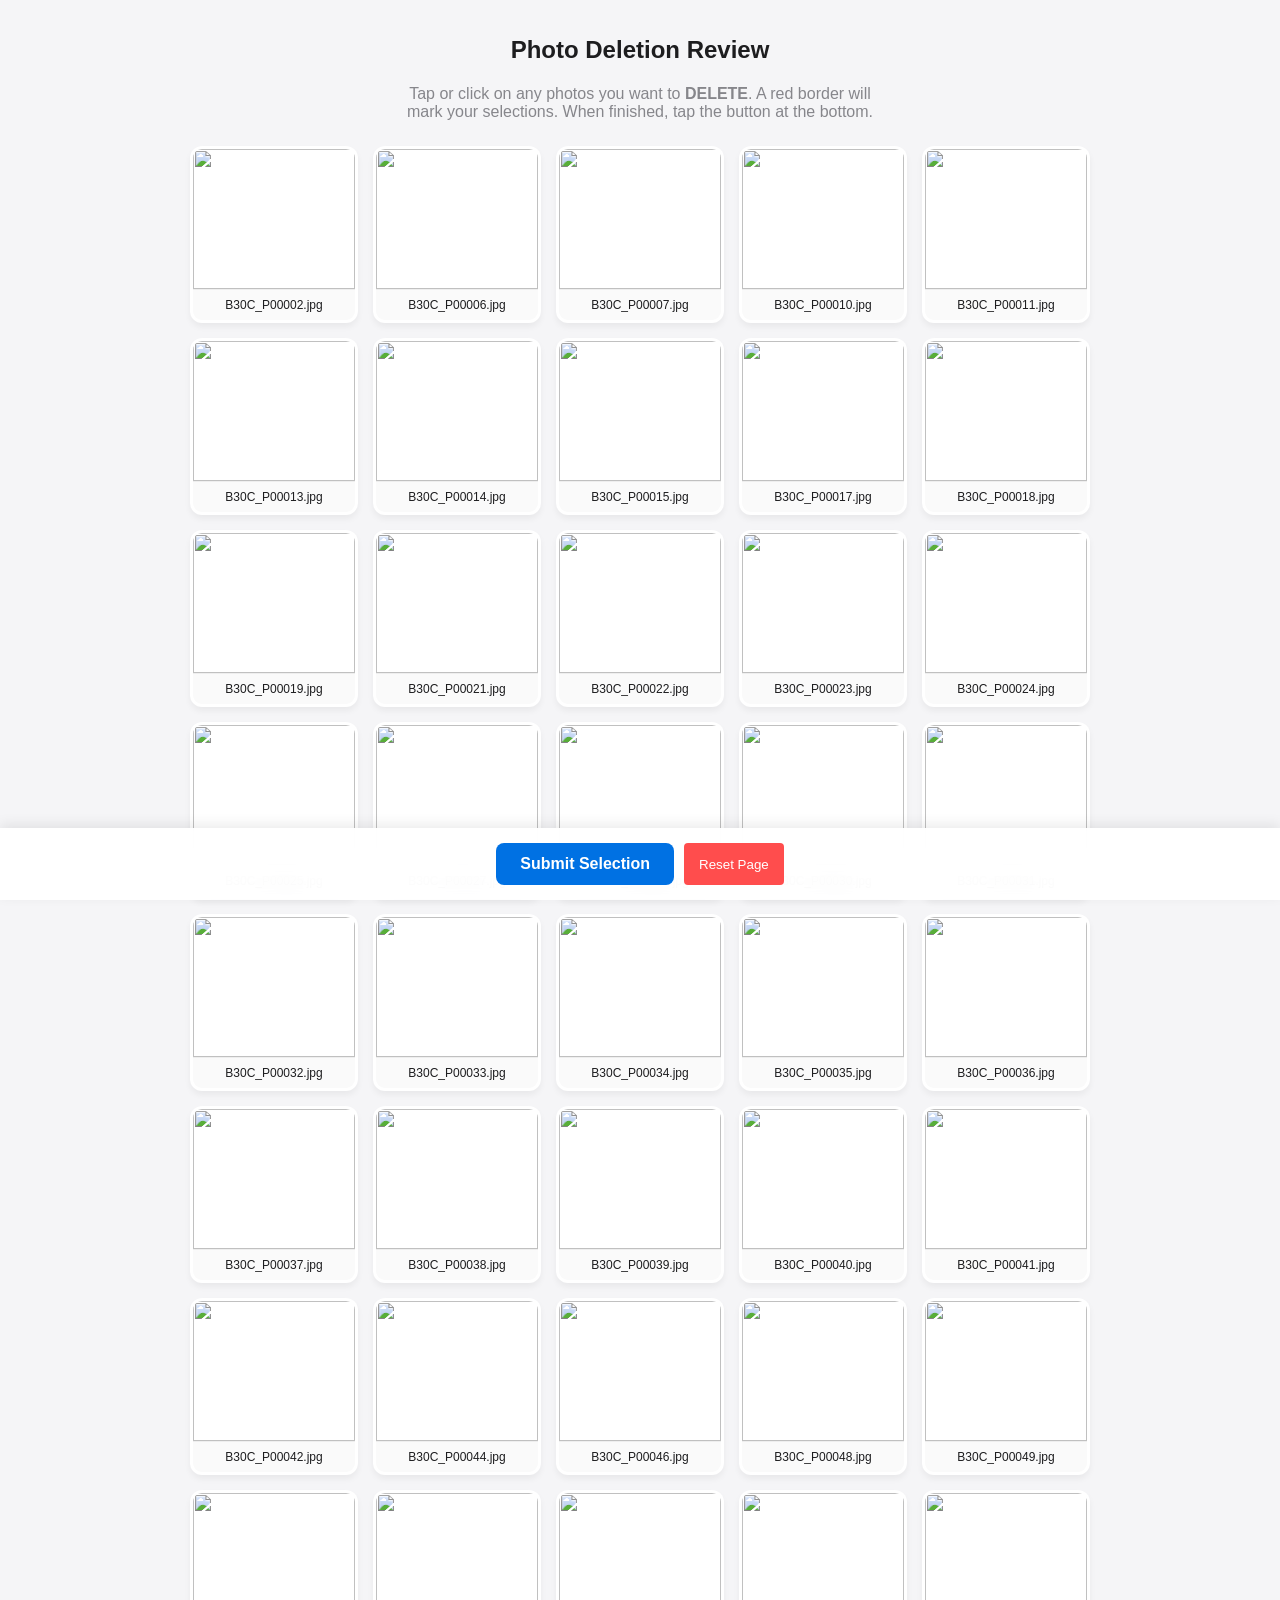
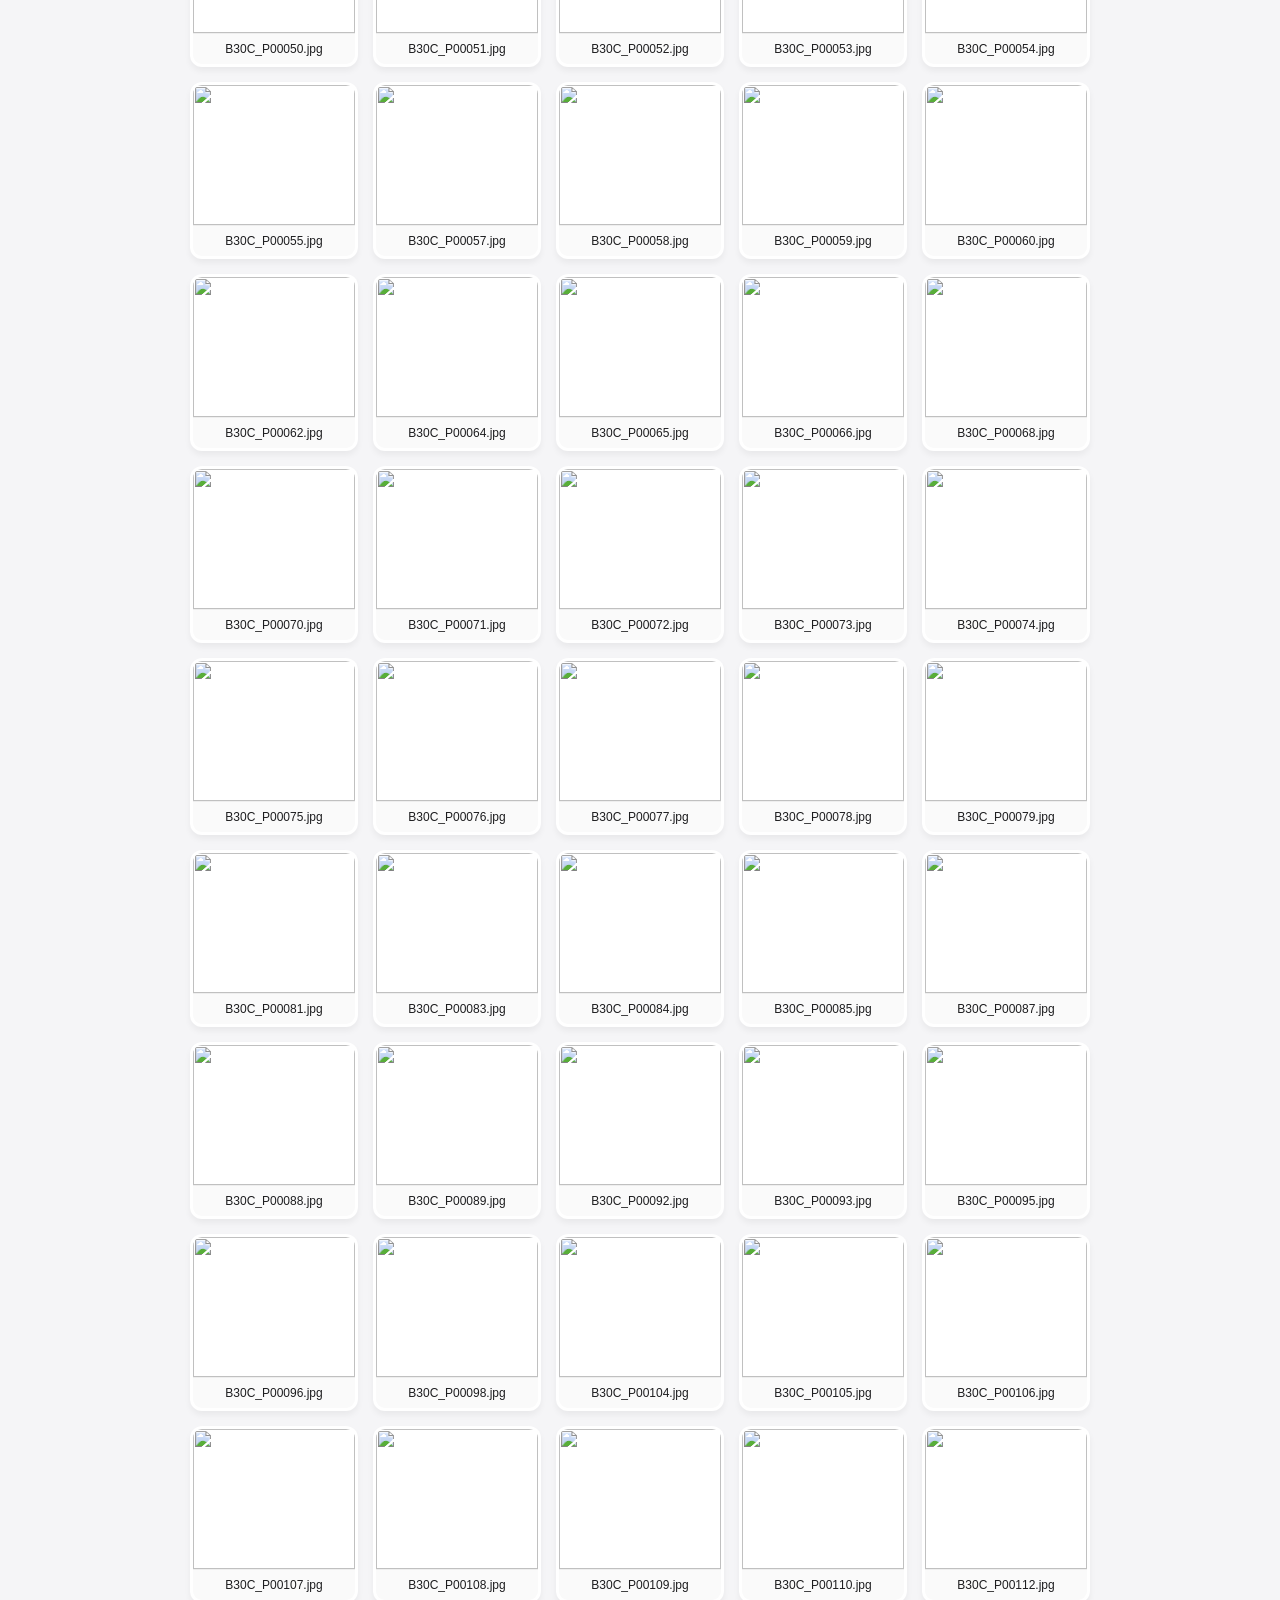
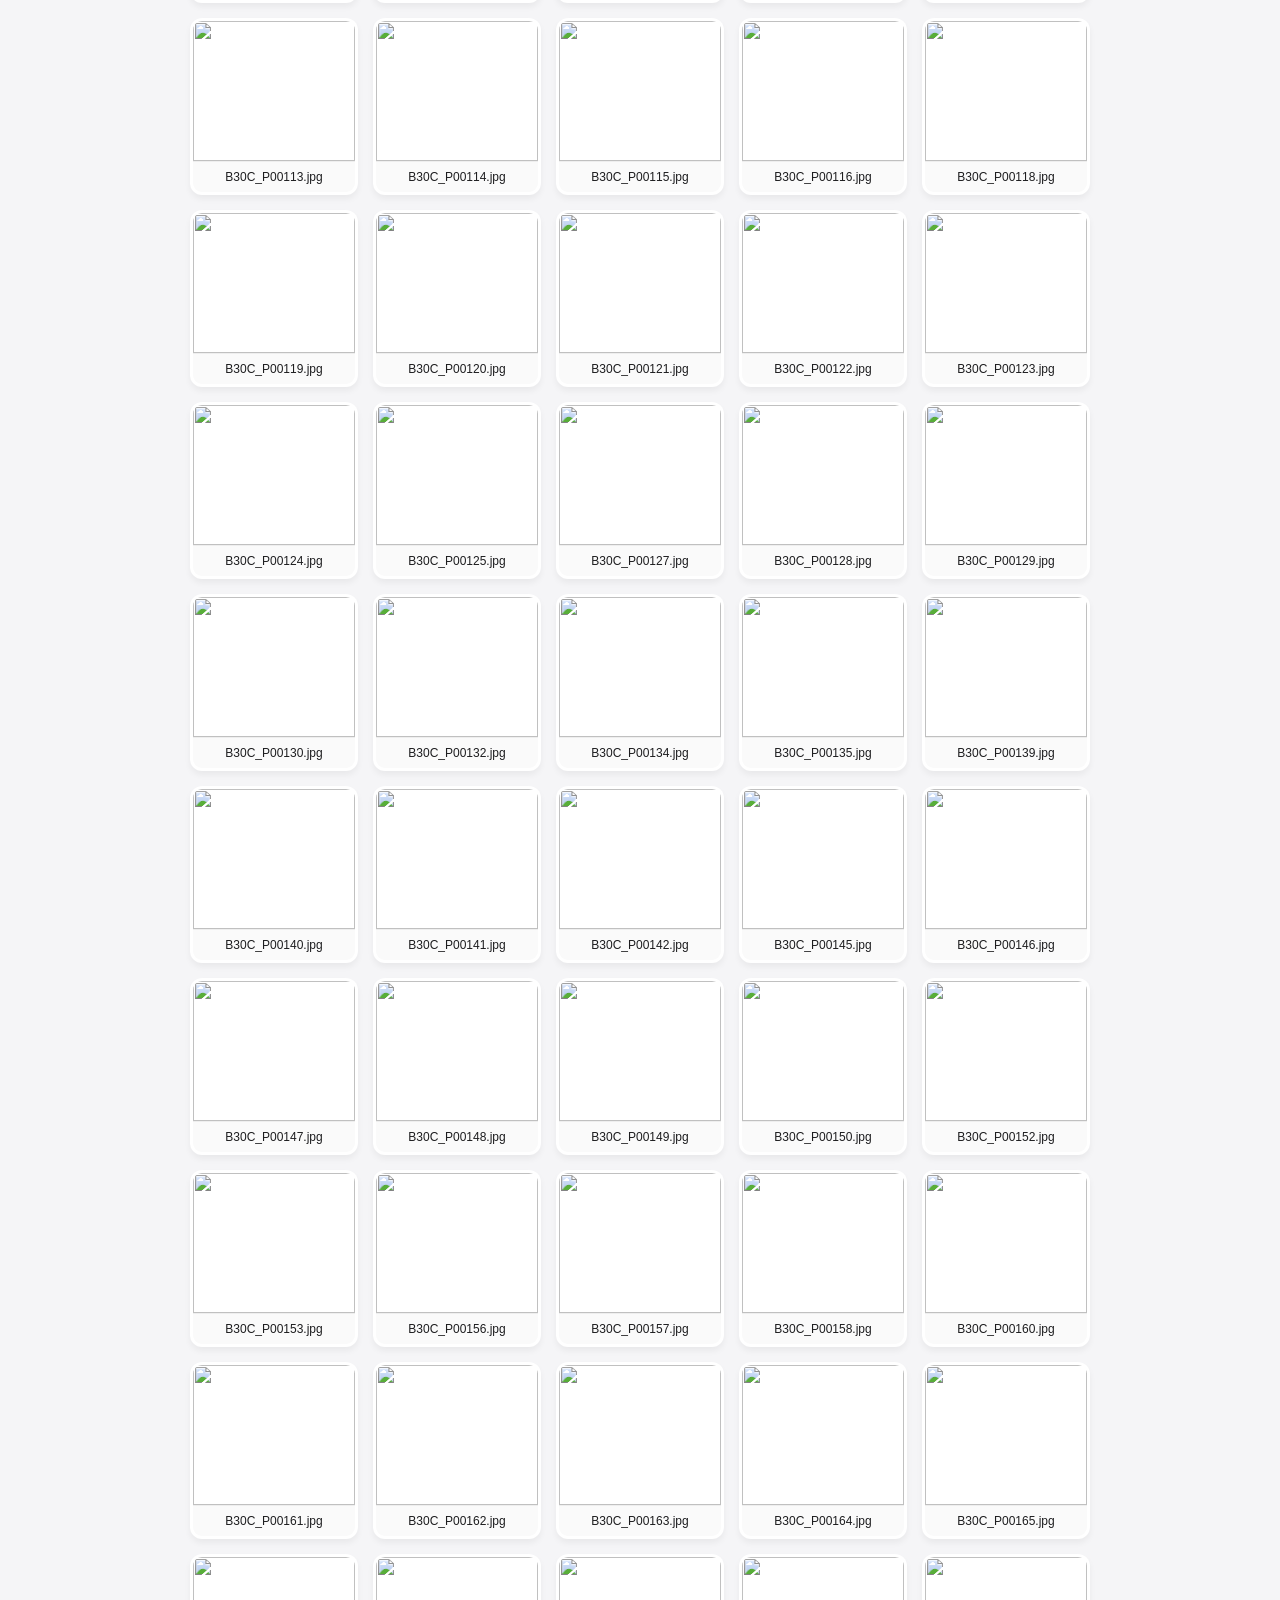
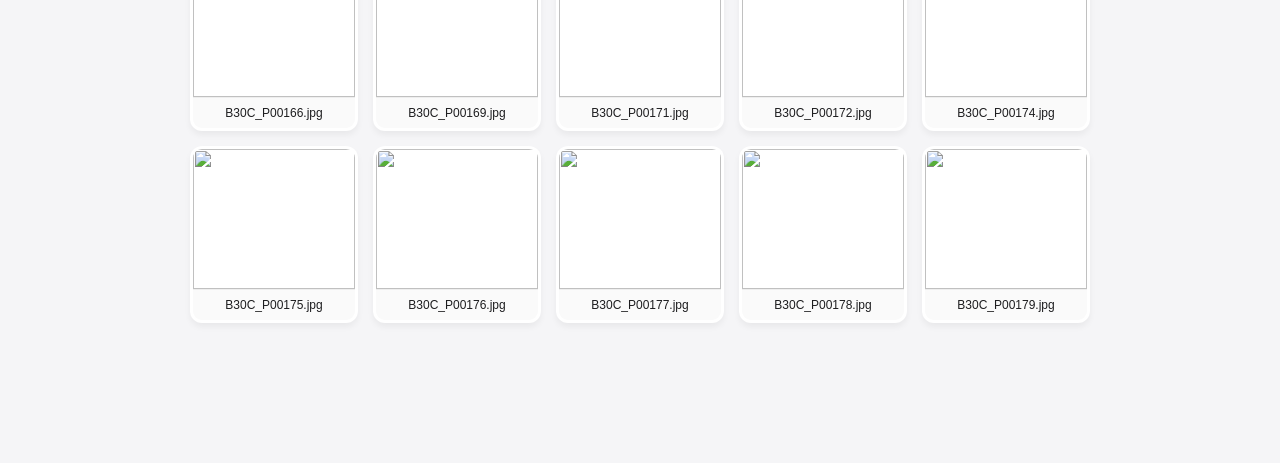
==== index.html @ 20ce15c8 "1" ====
<!DOCTYPE html>
<html lang="en">
<head>
    <meta charset="UTF-8">
    <meta name="viewport" content="width=device-width, initial-scale=1.0">
    <title>Photo Selection Tool</title>
    <link rel="stylesheet" href="style.css" />
    
</head>
<body>

    <h1>Photo Deletion Review</h1>
    <p class="instructions">Tap or click on any photos you want to <strong>DELETE</strong>. A red border will mark your selections. When finished, tap the button at the bottom.</p>

    <div class="grid" id="photoGrid"></div>

    <div class="footer-bar">
       <!--
        <button class="btn" onclick="generateList()">Done! Get My List</button>
        <button class="btn"  onclick="sendListToEmail()"> Submit Selection</button>
    

<form action="https://web3forms.com" method="POST" id="photoForm" onsubmit="prepareAndMarkDeleted()">
    1. Paste your exact Web3Forms Access Key below 
  <input type="hidden" name="access_key" value="3dda0e4c-6471-46d2-81b4-37a9fc909736">
  <input type="hidden" name="subject" value="📸 New Photo Selection Received!">  
   ⚠️ REPLACE THIS VALUE WITH YOUR LIVE GITHUB WEBSITE LINK 
  <input type="hidden" name="redirect" value="https://rickyusu.github.io/PhotoSelect/?status=success">

  <input type="hidden" name="name" value= "Jeta Link">
  <input type="hidden" name="email" value= "jetalinkinc@gmail.com">
   2. This hidden text box will hold your photo list 
  <textarea name="message" id="hiddenPhotoList" style="display:none;"></textarea>

   3. Clicking this will compile the list and send the email automatically 
  <button class="btn" type="submit" onclick="prepareAndSend(event)">Submit Selection</button>
</form>
    --><!-- Add 'event' inside the prepareAndMarkDeleted parentheses -->

<form action="https://api.web3forms.com/submit" method="POST" id="photoForm">
  <input type="hidden" name="access_key" value="3dda0e4c-6471-46d2-81b4-37a9fc909736">
  <input type="hidden" name="subject" value="📸 New Photo Selection Received!">
  
  <input type="hidden" name="name" value="Jeta Link">
  <input type="hidden" name="email" value="jetalinkinc@gmail.com">

  <textarea name="message" id="hiddenPhotoList" style="display:none;"></textarea>

   <!-- 1. CHANGE type="submit" TO type="button" AND ADD onclick -->
  <button class="btn" type="button" onclick="prepareAndMarkDeleted()">Submit Selection</button>
  
  <!-- 🛠️ ADD THIS HIDDEN NATIVE SUBMIT BUTTON BELOW -->
  <button type="submit" id="realSubmitBtn" style="display:none;"></button>
</form>

   <!-- This button clears the memory and reloads the page to restore the photos -->
   <button type="button" onclick="resetPageMemory()" style="background-color: #ff4d4d; color: white; padding: 10px 15px; border: none; border-radius: 4px; cursor: pointer; margin-left: 10px;">
     Reset Page
   </button>

    </div>




    <!-- Results Modal -->
    <div class="modal" id="resultModal">
        <div class="modal-content">
            <h3>Your Selection List</h3>
            <p>Copy this text and send it back to me:</p>
            <textarea id="listText" readonly></textarea>
            <button class="btn" style="background-color: #34c759;" onclick="copyAndClose()">Copy Text & Close</button>
        </div>
    </div>

   

<script src="main.js"></script>

</body>
</html>
---- style.css ----
body {
            font-family: -apple-system, BlinkMacSystemFont, "Segoe UI", Roboto, sans-serif;
            background-color: #f5f5f7;
            color: #1d1d1f;
            margin: 0; padding: 20px;
            display: flex; flex-direction: column; align-items: center;
        }
        h1 { font-size: 24px; margin-bottom: 5px; text-align: center; }
        p.instructions { color: #86868b; margin-bottom: 25px; text-align: center; max-width: 500px; font-size: 16px; }
        .grid {
            display: grid; grid-template-columns: repeat(auto-fill, minmax(140px, 1fr));
            gap: 15px; width: 100%; max-width: 900px; margin-bottom: 120px;
        }
        .photo-card {
            background: white; border-radius: 12px; overflow: hidden;
            box-shadow: 0 4px 6px rgba(0,0,0,0.05); cursor: pointer;
            position: relative; border: 3px solid transparent;
            transition: all 0.2s ease; user-select: none; -webkit-user-select: none;
        }
        .photo-card img { width: 100%; height: 140px; object-fit: cover; display: block; }
        .photo-label {
            padding: 8px; text-align: center; font-size: 12px; background: #fafafa;
            border-top: 1px solid #eee; white-space: nowrap; overflow: hidden; text-overflow: ellipsis;
        }
        .photo-card.selected { border-color: #ff3b30; background-color: #ffebe9; }
        .photo-card.selected .photo-label { background-color: #ff3b30; color: white; border-top-color: #ff3b30; }
        .photo-card::before {
            content: '✕'; position: absolute; top: 8px; right: 8px;
            background: #ff3b30; color: white; width: 24px; height: 24px;
            border-radius: 50%; display: flex; align-items: center; justify-content: center;
            font-weight: bold; font-size: 14px; opacity: 0; transform: scale(0.5); transition: all 0.2s ease; z-index: 10;
        }
        .photo-card.selected::before { opacity: 1; transform: scale(1); }
        .footer-bar {
            position: fixed; bottom: 0; left: 0; right: 0;
            background: rgba(255, 255, 255, 0.94); backdrop-filter: blur(20px); -webkit-backdrop-filter: blur(20px);
            padding: 15px 20px; box-shadow: 0 -4px 12px rgba(0,0,0,0.08);
            display: flex; justify-content: center; z-index: 100;
        }
        .btn { background-color: #0071e3; color: white; border: none; padding: 12px 24px; font-size: 16px; font-weight: 600; border-radius: 8px; cursor: pointer; }
        .modal { display: none; position: fixed; top: 0; left: 0; right: 0; bottom: 0; background: rgba(0,0,0,0.6); z-index: 200; justify-content: center; align-items: center; padding: 20px; }
        .modal-content { background: white; padding: 25px; border-radius: 16px; max-width: 450px; width: 100%; text-align: center; }
        textarea { width: 100%; height: 120px; margin: 15px 0; padding: 10px; border-radius: 8px; border: 1px solid #ccc; font-family: monospace; font-size: 14px; resize: none; box-sizing: border-box; }


        /* Style for images after they have been submitted */
.deleted {
  opacity: 0.3;               /* Dims the photo to make it look ghosted */
  filter: grayscale(100%);    /* Turns the photo black and white */
  pointer-events: none;       /* Disables clicking so they can't re-select it */
  transition: all 0.5s ease;  /* Smooth fade animation effect */
}
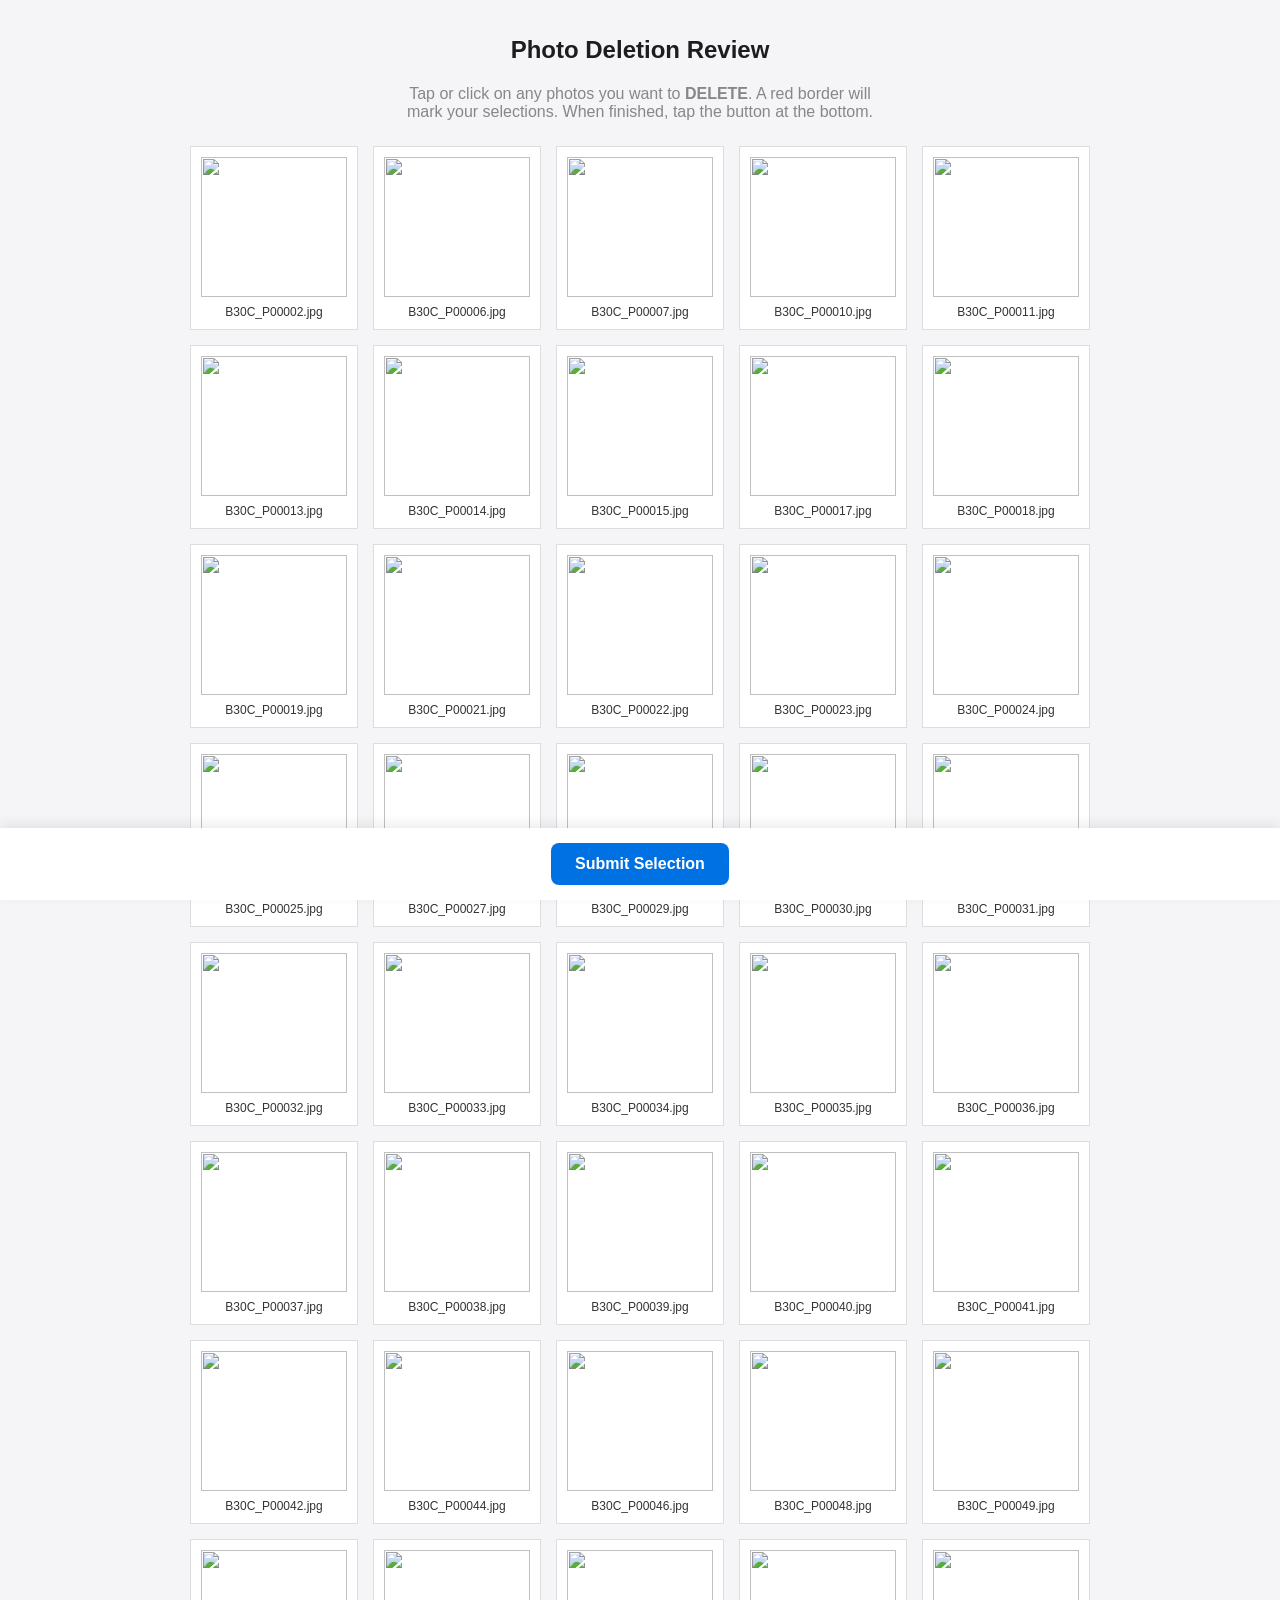
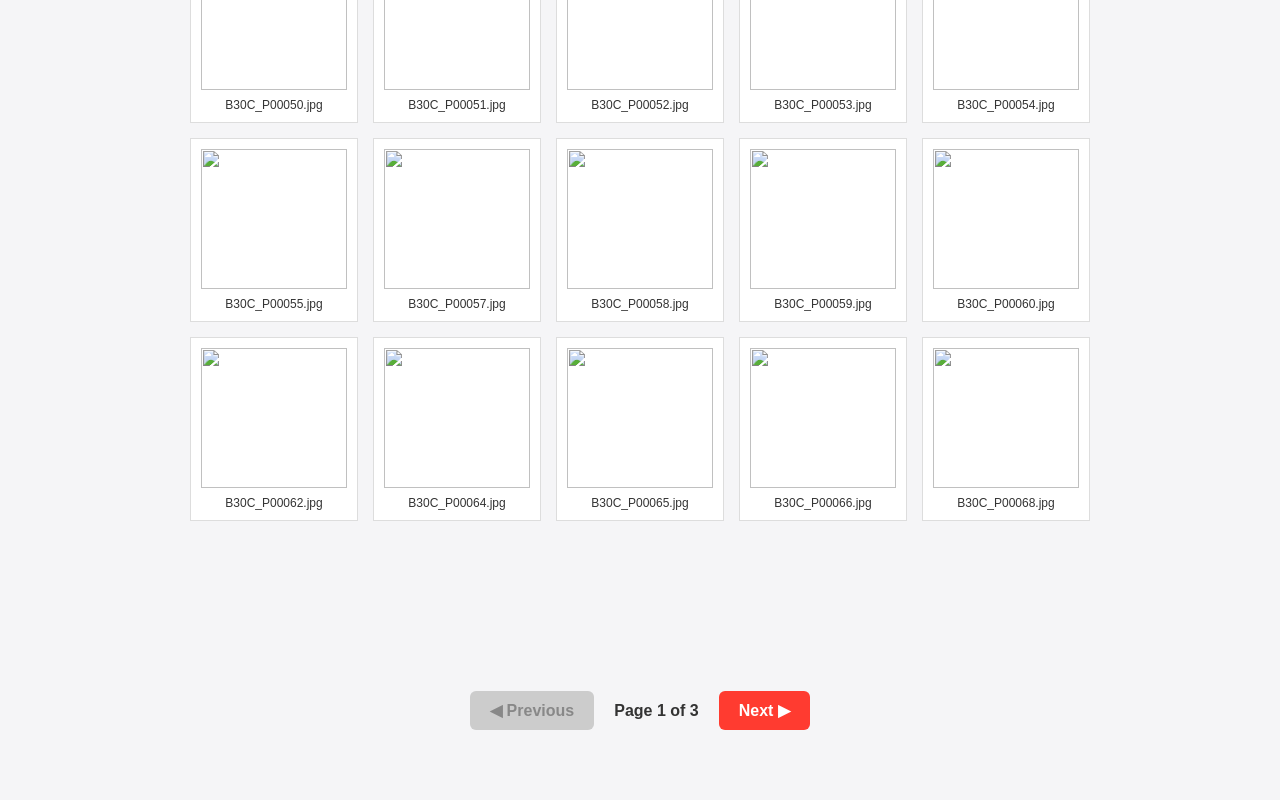
==== commit 2173960c: "new" ====
--- a/index.html
+++ b/index.html
@@ -3,7 +3,7 @@
 <head>
     <meta charset="UTF-8">
     <meta name="viewport" content="width=device-width, initial-scale=1.0">
-    <title>Photo Selection Tool</title>
+    <title>Mary's Photo Selection Tool</title>
     <link rel="stylesheet" href="style.css" />
     
 </head>
@@ -12,30 +12,20 @@
     <h1>Photo Deletion Review</h1>
     <p class="instructions">Tap or click on any photos you want to <strong>DELETE</strong>. A red border will mark your selections. When finished, tap the button at the bottom.</p>
 
-    <div class="grid" id="photoGrid"></div>
+    <div class="grid" id="photoGrid"> <!-- 100 Photos will load here --></div>
+
+<!-- Add this right below your photoGrid div -->
+<div class="pagination-controls">
+  <button id="prevBtn" onclick="changePage(-1)">◀ Previous</button>
+  <span id="pageIndicator">Page 1 of 5</span>
+  <button id="nextBtn" onclick="changePage(1)">Next ▶</button>
+</div>
+
 
     <div class="footer-bar">
-       <!--
-        <button class="btn" onclick="generateList()">Done! Get My List</button>
-        <button class="btn"  onclick="sendListToEmail()"> Submit Selection</button>
-    
+        
 
-<form action="https://web3forms.com" method="POST" id="photoForm" onsubmit="prepareAndMarkDeleted()">
-    1. Paste your exact Web3Forms Access Key below 
-  <input type="hidden" name="access_key" value="3dda0e4c-6471-46d2-81b4-37a9fc909736">
-  <input type="hidden" name="subject" value="📸 New Photo Selection Received!">  
-   ⚠️ REPLACE THIS VALUE WITH YOUR LIVE GITHUB WEBSITE LINK 
-  <input type="hidden" name="redirect" value="https://rickyusu.github.io/PhotoSelect/?status=success">
-
-  <input type="hidden" name="name" value= "Jeta Link">
-  <input type="hidden" name="email" value= "jetalinkinc@gmail.com">
-   2. This hidden text box will hold your photo list 
-  <textarea name="message" id="hiddenPhotoList" style="display:none;"></textarea>
-
-   3. Clicking this will compile the list and send the email automatically 
-  <button class="btn" type="submit" onclick="prepareAndSend(event)">Submit Selection</button>
-</form>
-    --><!-- Add 'event' inside the prepareAndMarkDeleted parentheses -->
+<!-- Add 'event' inside the prepareAndMarkDeleted parentheses -->
 
 <form action="https://api.web3forms.com/submit" method="POST" id="photoForm">
   <input type="hidden" name="access_key" value="3dda0e4c-6471-46d2-81b4-37a9fc909736">
@@ -53,27 +43,16 @@
   <button type="submit" id="realSubmitBtn" style="display:none;"></button>
 </form>
 
-   <!-- This button clears the memory and reloads the page to restore the photos -->
+   <!-- This button clears the memory and reloads the page to restore the photos 
    <button type="button" onclick="resetPageMemory()" style="background-color: #ff4d4d; color: white; padding: 10px 15px; border: none; border-radius: 4px; cursor: pointer; margin-left: 10px;">
-     Reset Page
+     Next Page
    </button>
-
-    </div>
+   -->
 
 
+    </div> <!-- footer -->
 
-
-    <!-- Results Modal -->
-    <div class="modal" id="resultModal">
-        <div class="modal-content">
-            <h3>Your Selection List</h3>
-            <p>Copy this text and send it back to me:</p>
-            <textarea id="listText" readonly></textarea>
-            <button class="btn" style="background-color: #34c759;" onclick="copyAndClose()">Copy Text & Close</button>
-        </div>
-    </div>
-
-   
+    
 
 <script src="main.js"></script>
 
--- a/style.css
+++ b/style.css
@@ -11,26 +11,40 @@
             display: grid; grid-template-columns: repeat(auto-fill, minmax(140px, 1fr));
             gap: 15px; width: 100%; max-width: 900px; margin-bottom: 120px;
         }
-        .photo-card {
-            background: white; border-radius: 12px; overflow: hidden;
-            box-shadow: 0 4px 6px rgba(0,0,0,0.05); cursor: pointer;
-            position: relative; border: 3px solid transparent;
-            transition: all 0.2s ease; user-select: none; -webkit-user-select: none;
-        }
+    
+.photo-card {
+    position: relative;     /* CRITICAL: This traps absolute elements inside the card */
+    display: flex;
+    flex-direction: column;
+    align-items: center;
+    border: 1px solid #ddd;
+    padding: 10px;
+    background: #fff;
+}
+
+.photo-label {
+    margin-top: 8px;
+    font-size: 12px;
+    color: #333;
+    word-break: break-all; /* Forces long filenames to wrap nicely instead of spilling out */
+    text-align: center;
+}
         .photo-card img { width: 100%; height: 140px; object-fit: cover; display: block; }
-        .photo-label {
-            padding: 8px; text-align: center; font-size: 12px; background: #fafafa;
-            border-top: 1px solid #eee; white-space: nowrap; overflow: hidden; text-overflow: ellipsis;
-        }
+        
         .photo-card.selected { border-color: #ff3b30; background-color: #ffebe9; }
         .photo-card.selected .photo-label { background-color: #ff3b30; color: white; border-top-color: #ff3b30; }
-        .photo-card::before {
-            content: '✕'; position: absolute; top: 8px; right: 8px;
-            background: #ff3b30; color: white; width: 24px; height: 24px;
-            border-radius: 50%; display: flex; align-items: center; justify-content: center;
-            font-weight: bold; font-size: 14px; opacity: 0; transform: scale(0.5); transition: all 0.2s ease; z-index: 10;
-        }
-        .photo-card.selected::before { opacity: 1; transform: scale(1); }
+.photo-card::before {
+    content: '✕'; position: absolute; top: 8px; right: 8px;
+    background: #ff3b30; color: white; width: 24px; height: 24px;
+    border-radius: 50%; display: flex; align-items: center; justify-content: center;
+    font-weight: bold; font-size: 14px; opacity: 0; transform: scale(0.5); transition: all 0.2s ease; z-index: 10;
+}
+/* 3. ADD THIS NEW RULE: Make the X appear when the card is selected */
+.photo-card.selected::before {
+    opacity: 1;
+    transform: scale(1);
+}
+
         .footer-bar {
             position: fixed; bottom: 0; left: 0; right: 0;
             background: rgba(255, 255, 255, 0.94); backdrop-filter: blur(20px); -webkit-backdrop-filter: blur(20px);
@@ -42,7 +56,11 @@
         .modal-content { background: white; padding: 25px; border-radius: 16px; max-width: 450px; width: 100%; text-align: center; }
         textarea { width: 100%; height: 120px; margin: 15px 0; padding: 10px; border-radius: 8px; border: 1px solid #ccc; font-family: monospace; font-size: 14px; resize: none; box-sizing: border-box; }
 
-
+img {
+    width: 100%;
+    height: auto;
+    aspect-ratio: 4 / 3; /* 👈 Adjust this to match your photo shapes (e.g., 16/9, 1/1) */
+}
         /* Style for images after they have been submitted */
 .deleted {
   opacity: 0.3;               /* Dims the photo to make it look ghosted */
@@ -50,3 +68,44 @@
   pointer-events: none;       /* Disables clicking so they can't re-select it */
   transition: all 0.5s ease;  /* Smooth fade animation effect */
 }
+
+
+.pagination-controls {
+    display: flex;
+    justify-content: center;
+    align-items: center;
+    gap: 20px;
+    margin: 40px 0; /* Adds spacing above and below the controls */
+    padding: 10px;
+    font-family: sans-serif;
+}
+
+.pagination-controls button {
+    background-color: #ff3b30; /* Matches your red theme color */
+    color: white;
+    border: none;
+    padding: 10px 20px;
+    font-size: 16px;
+    font-weight: bold;
+    border-radius: 6px;
+    cursor: pointer;
+    transition: background 0.2s ease;
+}
+
+.pagination-controls button:hover {
+    background-color: #e02e24; /* Darker red on hover */
+}
+
+/* Styles the buttons automatically when disabled on Page 1 or Page 5 */
+.pagination-controls button:disabled {
+    background-color: #ccc;
+    color: #888;
+    cursor: not-allowed;
+}
+
+#pageIndicator {
+    font-size: 16px;
+    font-weight: 600;
+    align-items: center;
+    color: #333;
+}
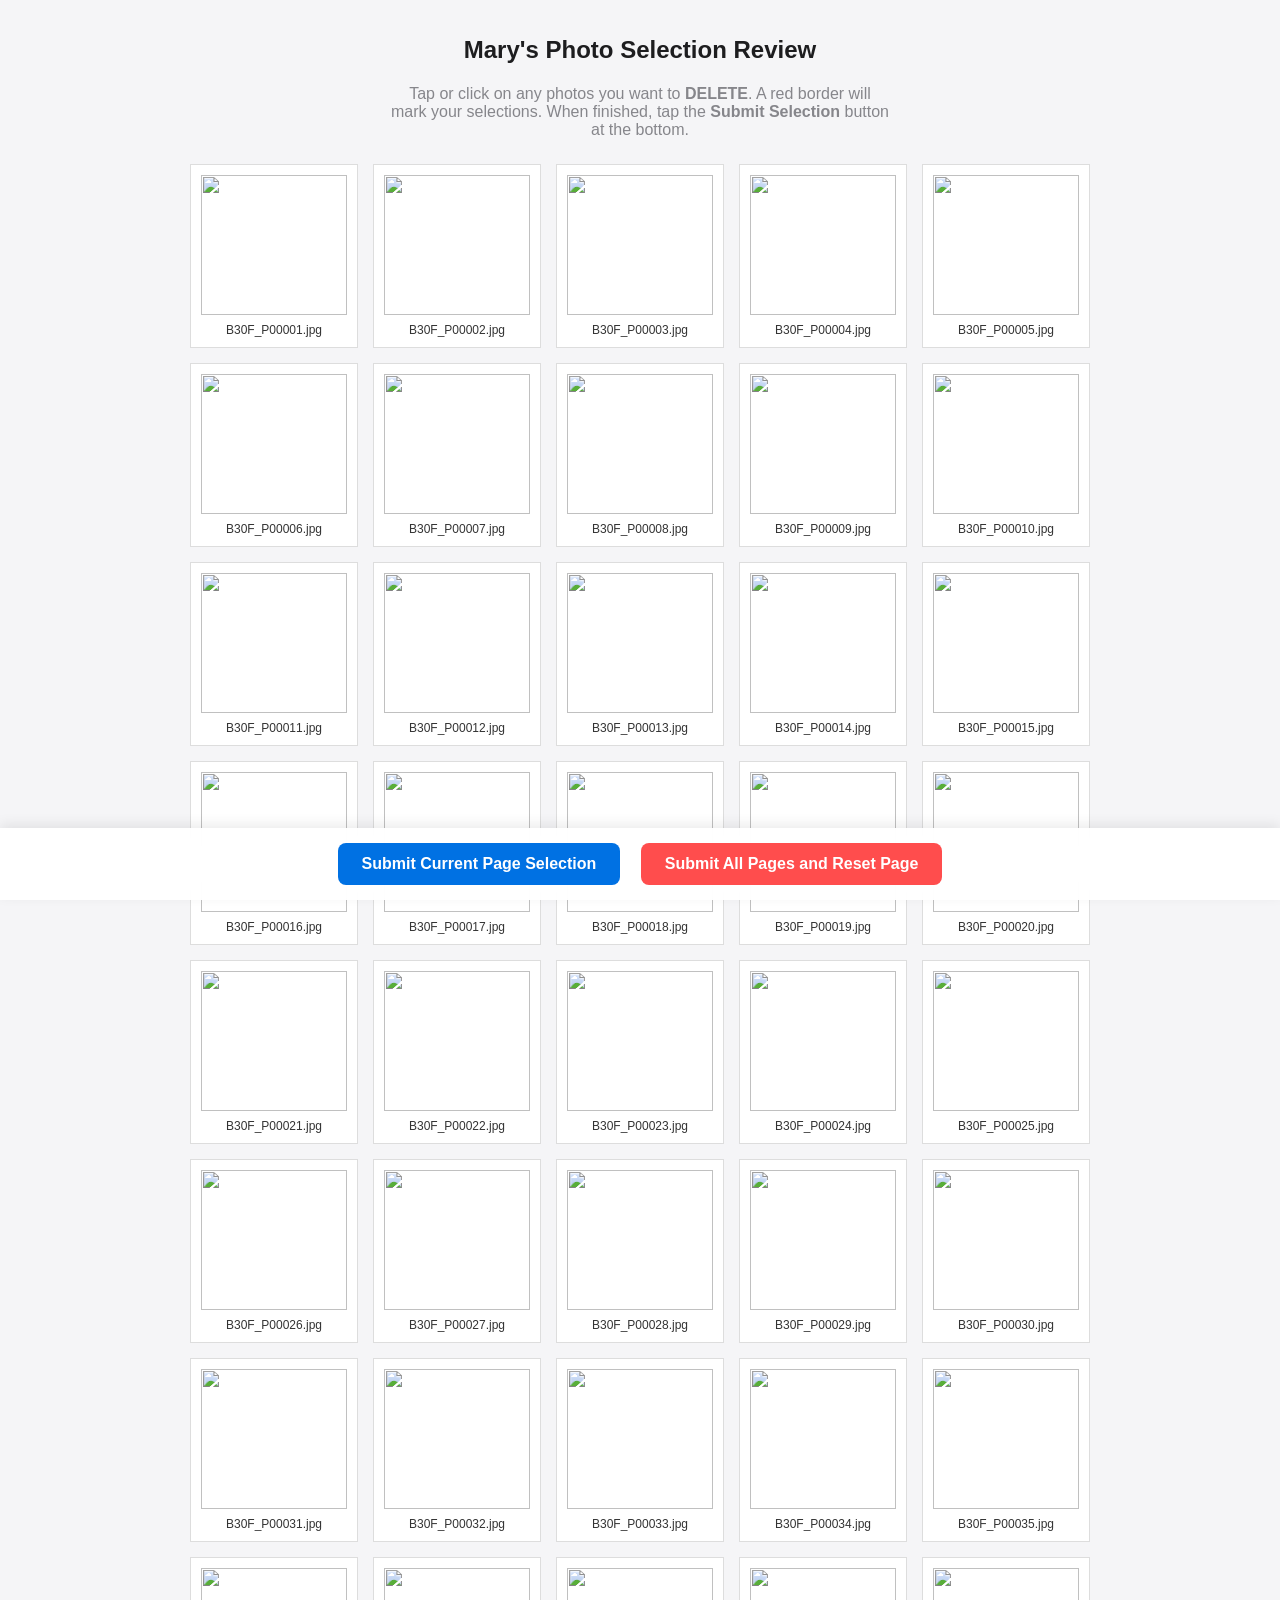
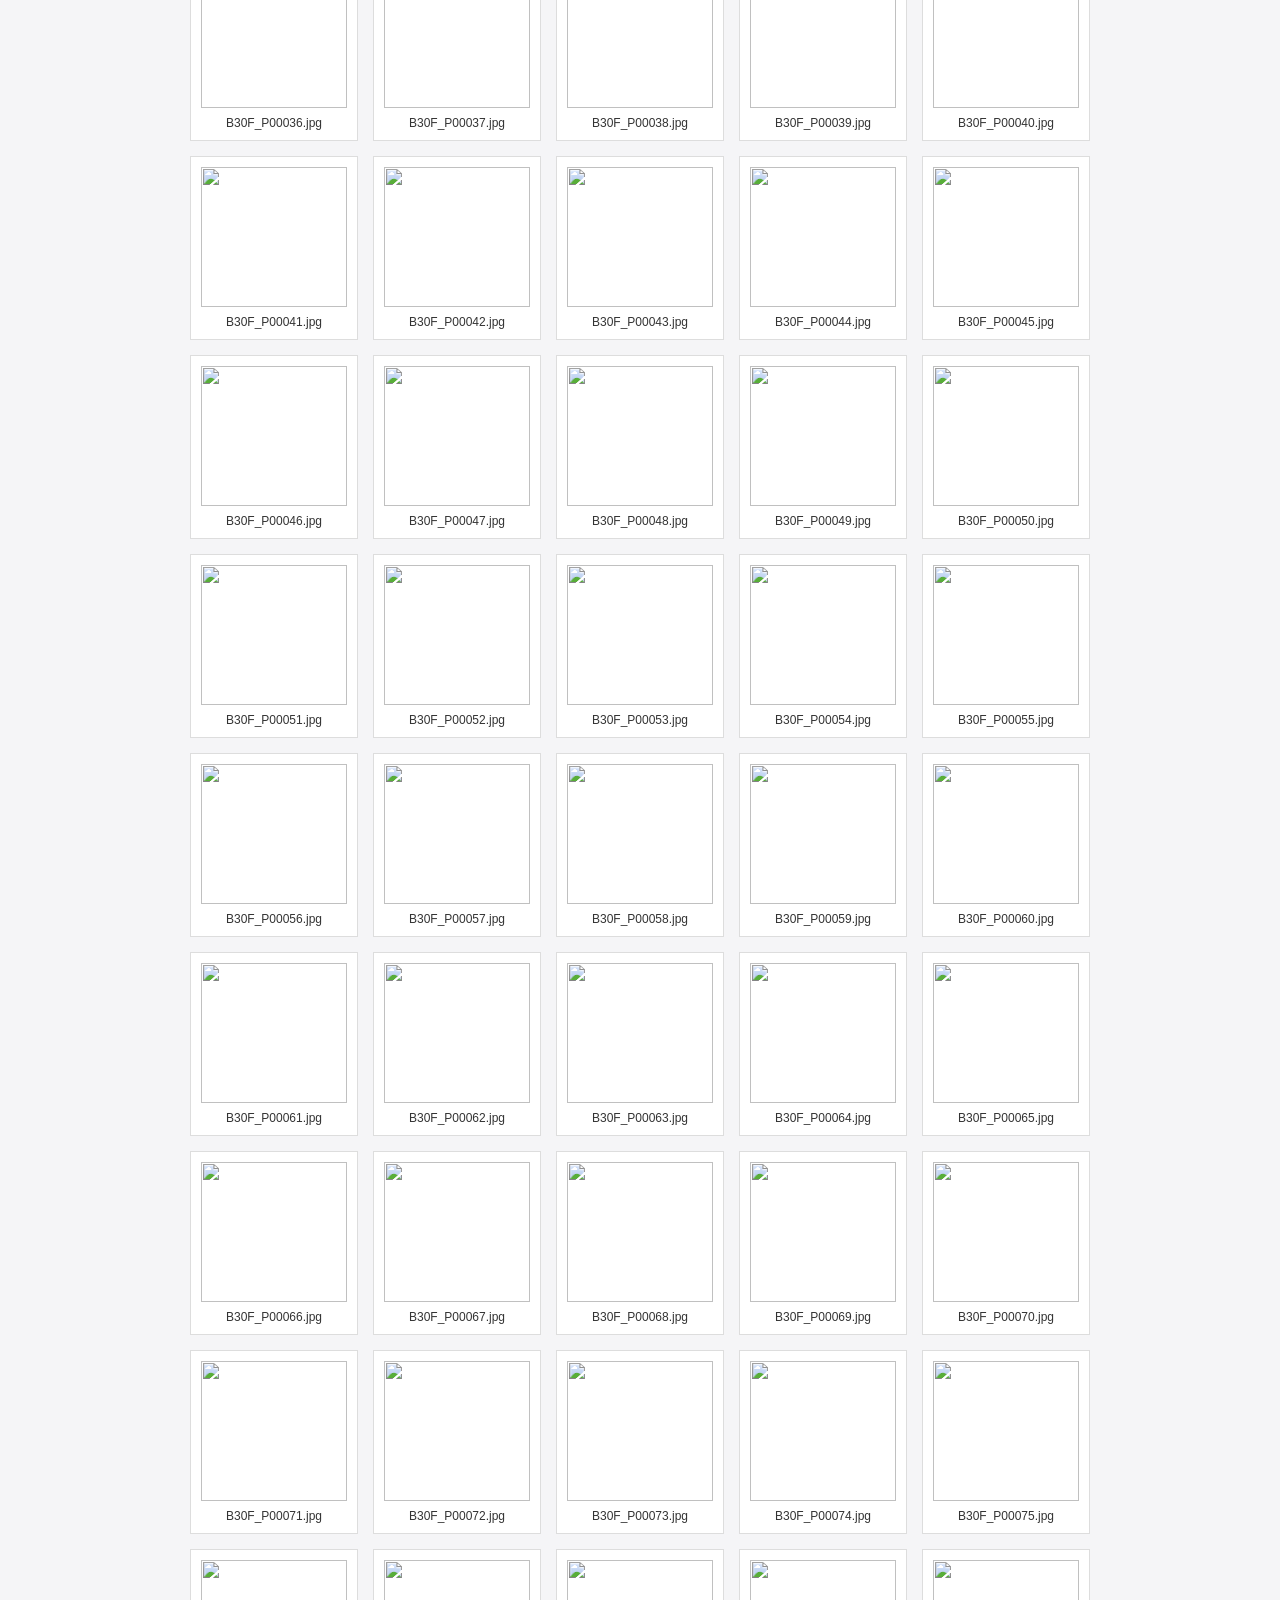
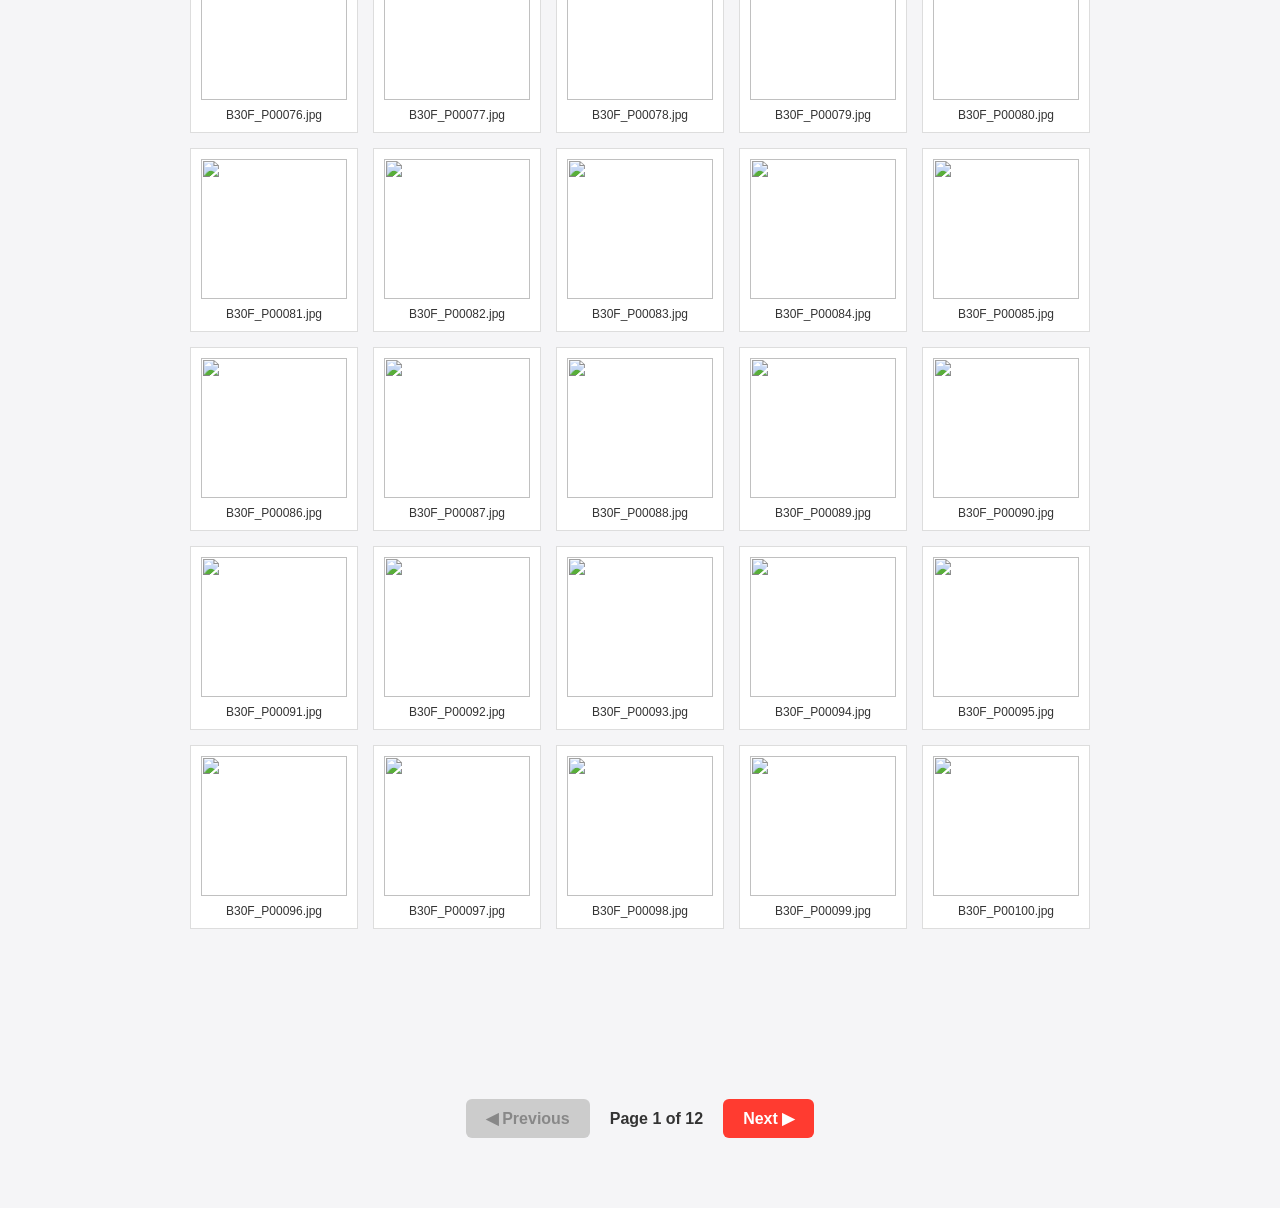
==== commit 741c7621: "yes" ====
--- a/index.html
+++ b/index.html
@@ -9,8 +9,10 @@
 </head>
 <body>
 
-    <h1>Photo Deletion Review</h1>
-    <p class="instructions">Tap or click on any photos you want to <strong>DELETE</strong>. A red border will mark your selections. When finished, tap the button at the bottom.</p>
+    <h1>Mary's Photo Selection Review</h1>
+    <p class="instructions">Tap or click on any photos you want to <strong>DELETE</strong>. 
+      A red border will mark your selections. When finished, tap the <strong>Submit Selection</strong> button at the bottom.</p>
+
 
     <div class="grid" id="photoGrid"> <!-- 100 Photos will load here --></div>
 
@@ -37,17 +39,16 @@
   <textarea name="message" id="hiddenPhotoList" style="display:none;"></textarea>
 
    <!-- 1. CHANGE type="submit" TO type="button" AND ADD onclick -->
-  <button class="btn" type="button" onclick="prepareAndMarkDeleted()">Submit Selection</button>
+  <button class="btn" type="button" onclick="prepareAndMarkDeleted()">Submit Current Page Selection</button>
   
   <!-- 🛠️ ADD THIS HIDDEN NATIVE SUBMIT BUTTON BELOW -->
   <button type="submit" id="realSubmitBtn" style="display:none;"></button>
 </form>
 
-   <!-- This button clears the memory and reloads the page to restore the photos 
-   <button type="button" onclick="resetPageMemory()" style="background-color: #ff4d4d; color: white; padding: 10px 15px; border: none; border-radius: 4px; cursor: pointer; margin-left: 10px;">
-     Next Page
+   <!-- This button clears the memory and reloads the page to restore the photos -->
+  &ensp; &ensp; <button class="btn" type="button" onclick="resetPageMemory()" style="background-color: #ff4d4d; color: white;">
+     Submit All Pages and Reset Page
    </button>
-   -->
 
 
     </div> <!-- footer -->
--- a/style.css
+++ b/style.css
@@ -20,6 +20,7 @@
     border: 1px solid #ddd;
     padding: 10px;
     background: #fff;
+    transition: all 0.3s ease; /* Makes the gray-out transition look smooth */
 }
 
 .photo-label {
@@ -43,6 +44,14 @@
 .photo-card.selected::before {
     opacity: 1;
     transform: scale(1);
+}
+
+/* Style applied when the item is marked as deleted */
+.photo-card.deleted {
+    opacity: 0.4;                /* Makes the card semi-transparent */
+    filter: grayscale(100%);     /* Removes all color from the card images/text */
+    pointer-events: none;        /* Optional: Stops users from clicking it again until un-deleted */
+    border: 1px dashed #ccc;     /* Optional: Gives it a subtle dashed border */
 }
 
         .footer-bar {
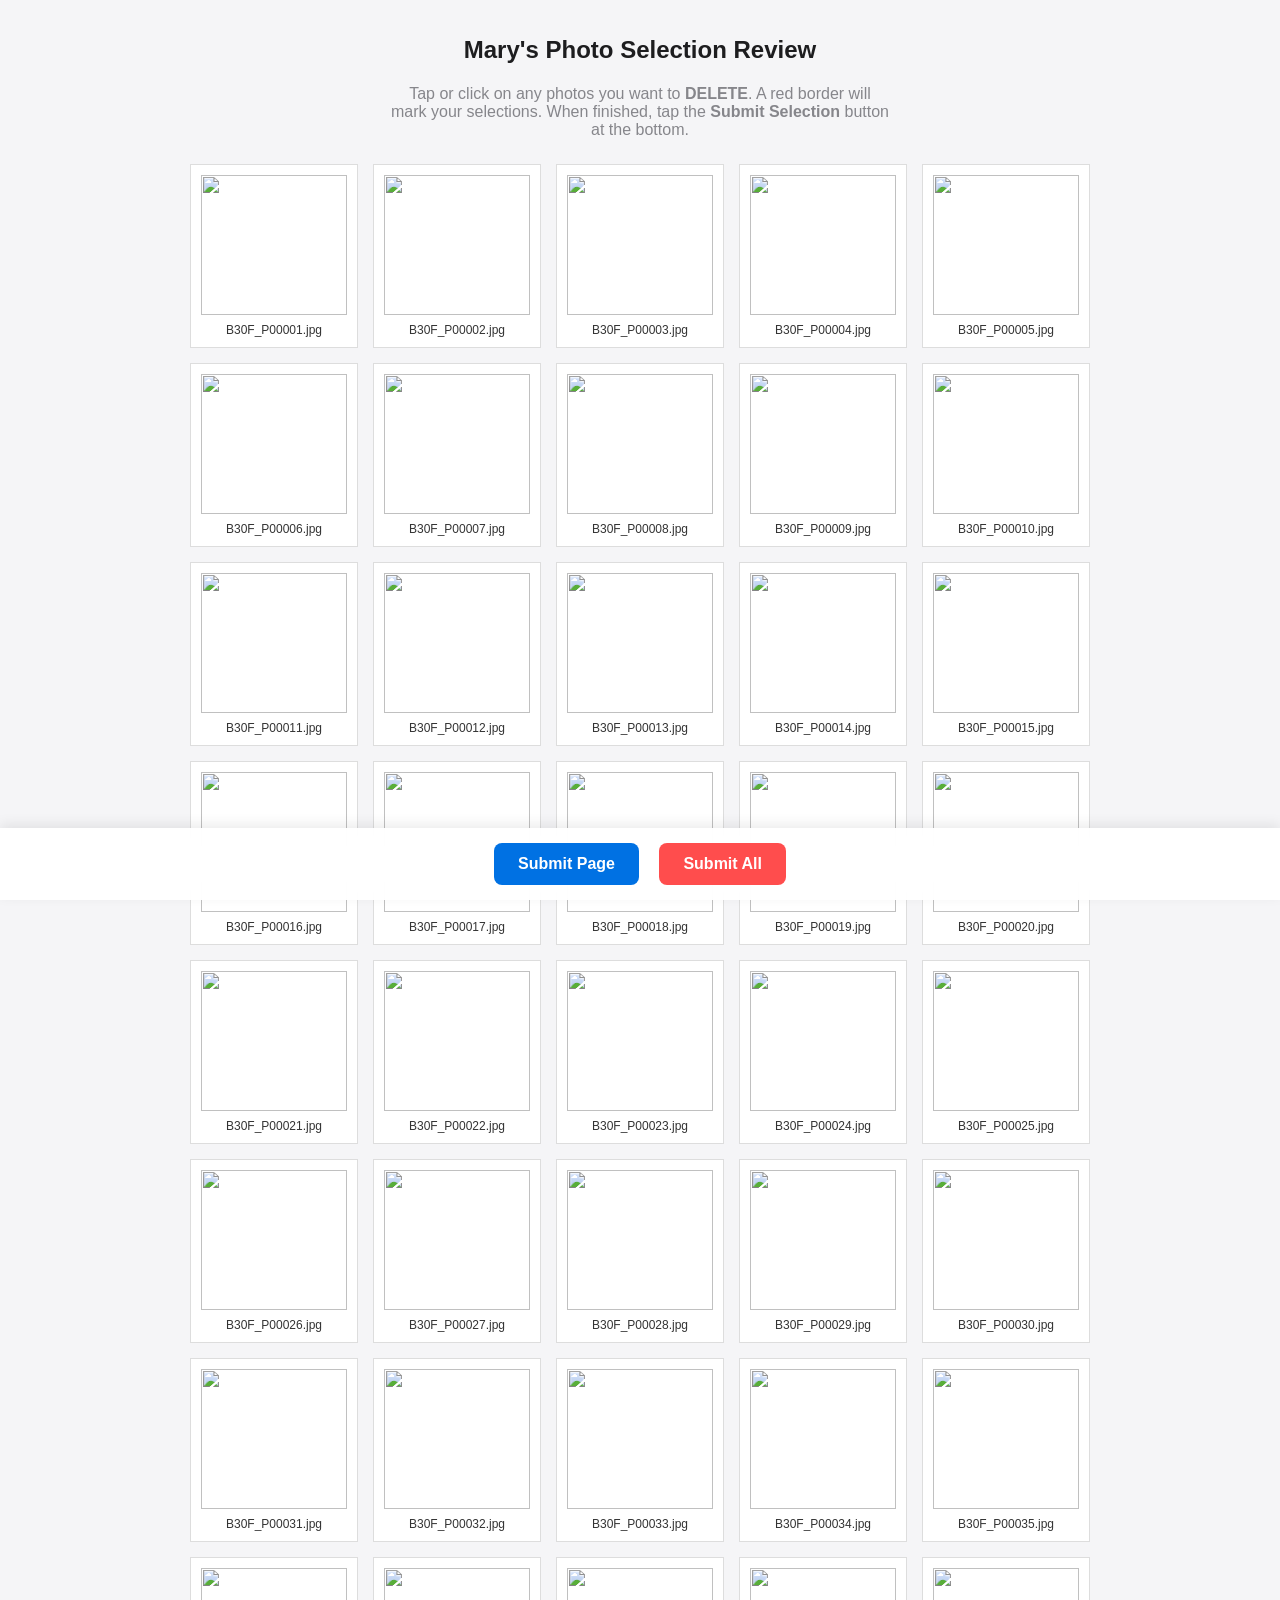
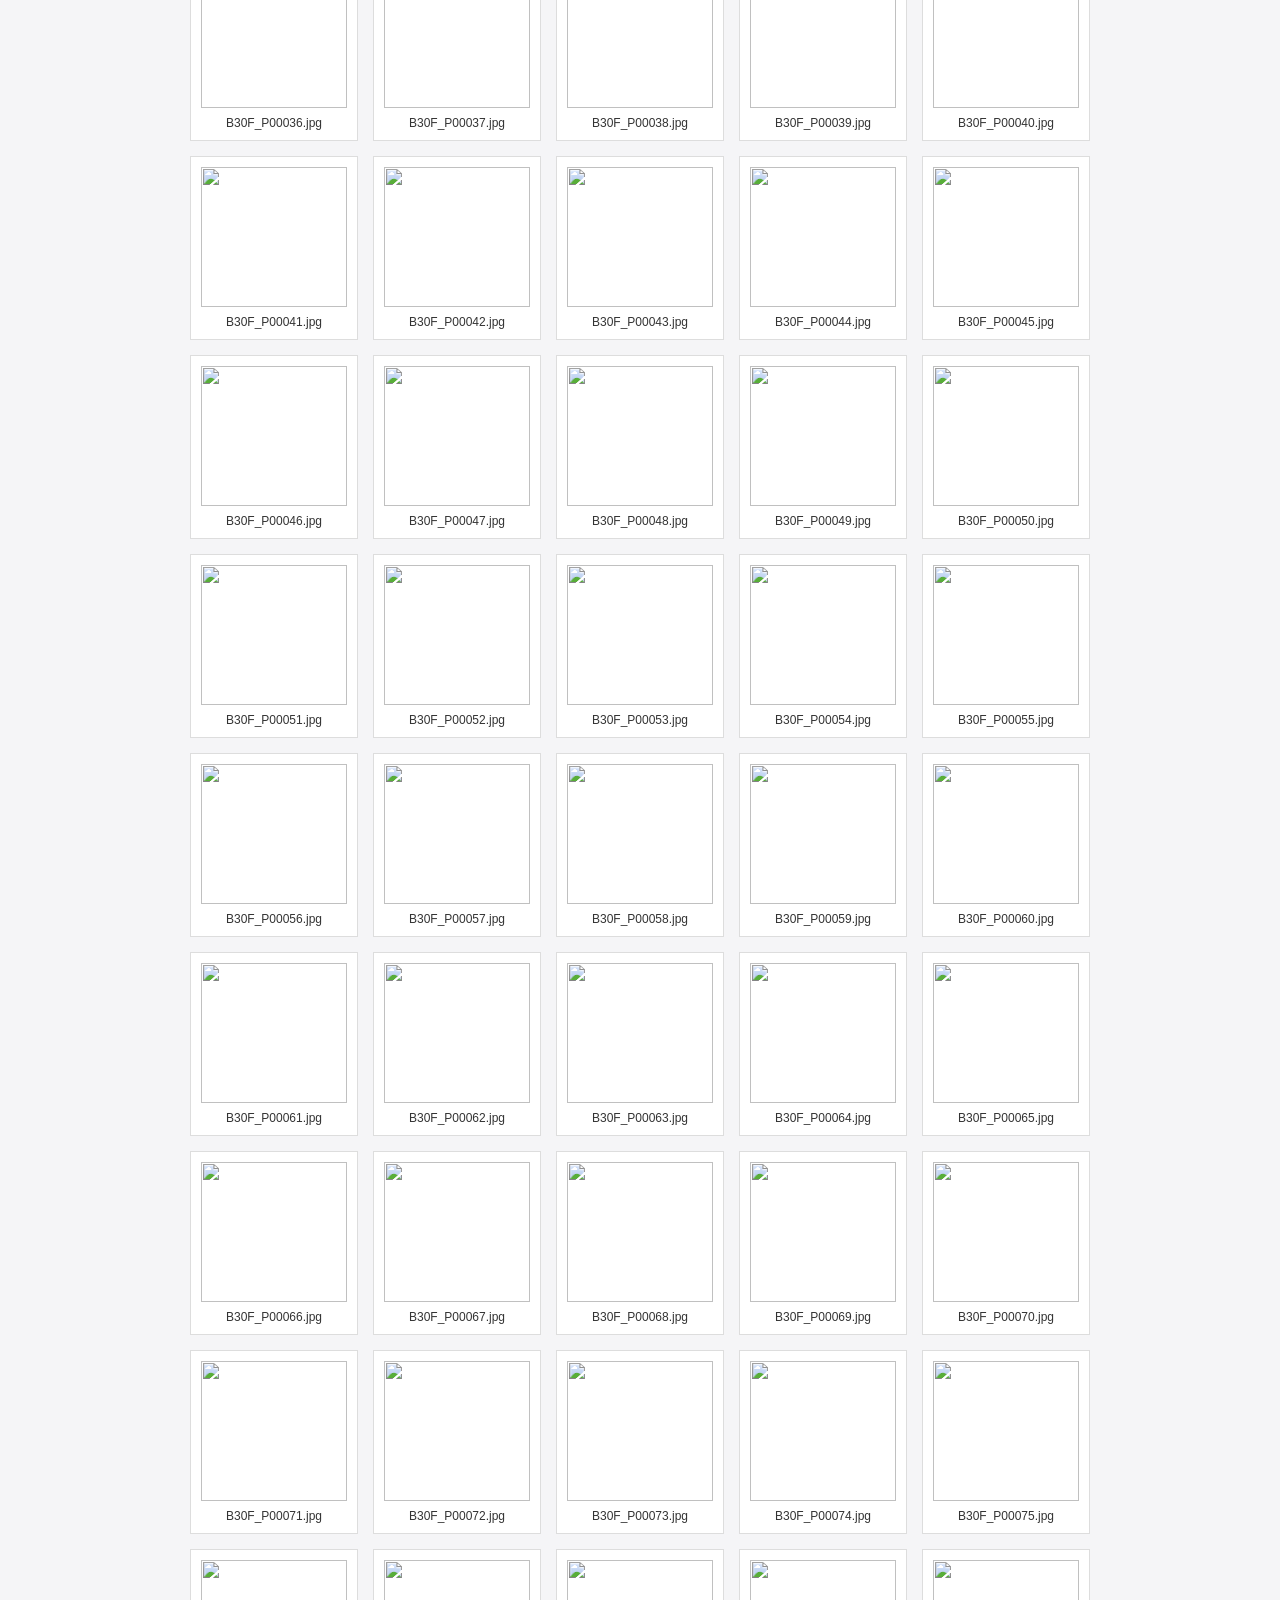
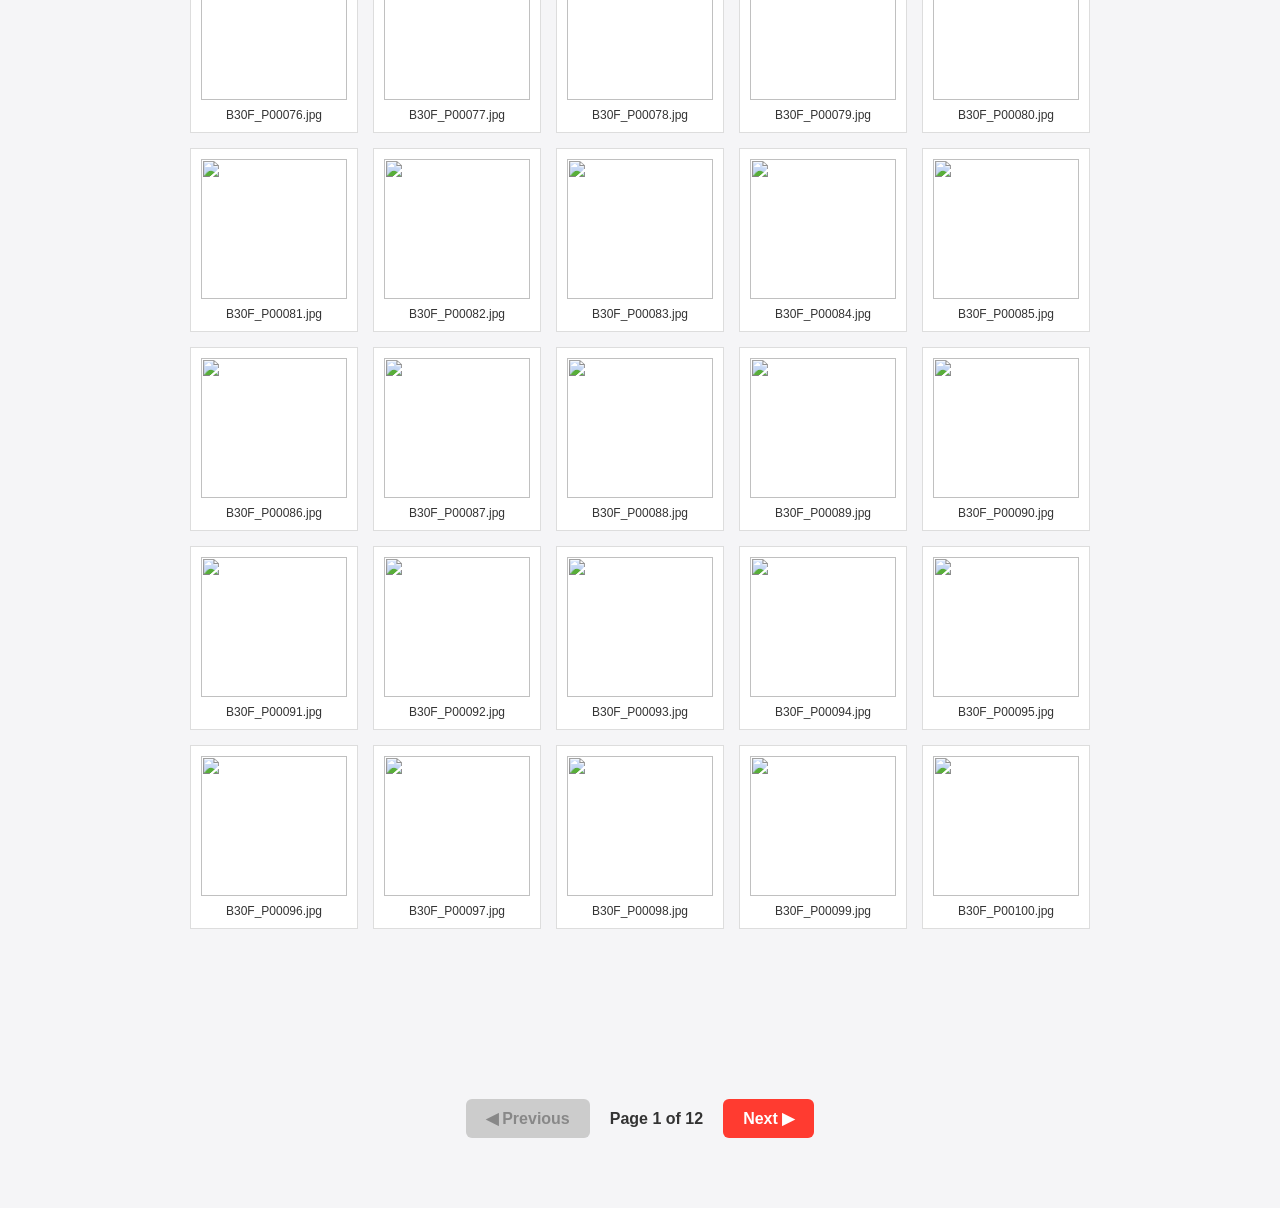
==== commit 5364b397: "2" ====
--- a/index.html
+++ b/index.html
@@ -39,7 +39,7 @@
   <textarea name="message" id="hiddenPhotoList" style="display:none;"></textarea>
 
    <!-- 1. CHANGE type="submit" TO type="button" AND ADD onclick -->
-  <button class="btn" type="button" onclick="prepareAndMarkDeleted()">Submit Current Page Selection</button>
+  <button class="btn" type="button" onclick="prepareAndMarkDeleted()">Submit Page</button>
   
   <!-- 🛠️ ADD THIS HIDDEN NATIVE SUBMIT BUTTON BELOW -->
   <button type="submit" id="realSubmitBtn" style="display:none;"></button>
@@ -47,7 +47,7 @@
 
    <!-- This button clears the memory and reloads the page to restore the photos -->
   &ensp; &ensp; <button class="btn" type="button" onclick="resetPageMemory()" style="background-color: #ff4d4d; color: white;">
-     Submit All Pages and Reset Page
+     Submit All
    </button>
 
 
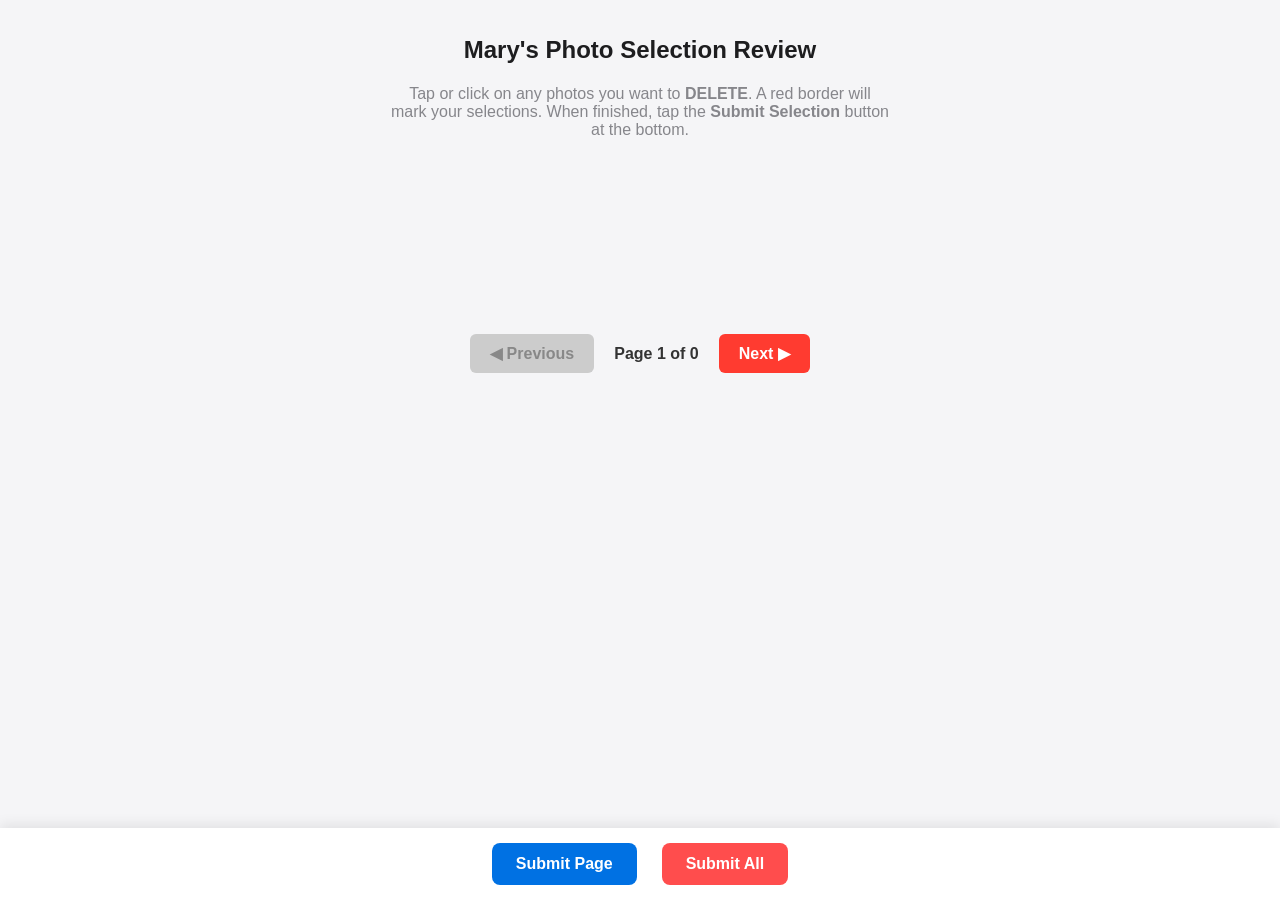
==== commit 3d6bbdeb: "6" ====
--- a/index.html
+++ b/index.html
@@ -13,8 +13,7 @@
     <p class="instructions">Tap or click on any photos you want to <strong>DELETE</strong>. 
       A red border will mark your selections. When finished, tap the <strong>Submit Selection</strong> button at the bottom.</p>
 
-
-    <div class="grid" id="photoGrid"> <!-- 100 Photos will load here --></div>
+    <div class="grid" id="photoGrid"> Loading videos from text.txt... </div>
 
 <!-- Add this right below your photoGrid div -->
 <div class="pagination-controls">
@@ -45,10 +44,25 @@
   <button type="submit" id="realSubmitBtn" style="display:none;"></button>
 </form>
 
-   <!-- This button clears the memory and reloads the page to restore the photos -->
-  &ensp; &ensp; <button class="btn" type="button" onclick="resetPageMemory()" style="background-color: #ff4d4d; color: white;">
+<!-- This is the Submit All Button -->
+
+<form action="https://api.web3forms.com/submit" method="POST" id="AllphotoForm">
+  <input type="hidden" name="access_key" value="3dda0e4c-6471-46d2-81b4-37a9fc909736">
+  <input type="hidden" name="subject" value="📸 New Photo Selection Received!">
+    <input type="hidden" name="name" value="Mary Stump">
+  <input type="hidden" name="email" value="mpatstump@gmail.com">
+
+  <textarea name="message" id="hiddenAllPhotoList" style="display:none;"></textarea>
+
+   <!-- 1. CHANGE type="submit" TO type="button" AND ADD onclick -->
+  &ensp; &ensp; <button class="btn" type="button" onclick="submitAllSelectedPhotos()" style="background-color: #ff4d4d; color: white;">
      Submit All
    </button>
+    <!-- 🛠️ ADD THIS HIDDEN NATIVE SUBMIT BUTTON BELOW -->
+  <button type="submit" id="realSubmitAllBtn" style="display:none;"></button>
+
+</form>
+
 
 
     </div> <!-- footer -->
--- a/style.css
+++ b/style.css
@@ -21,6 +21,13 @@
     padding: 10px;
     background: #fff;
     transition: all 0.3s ease; /* Makes the gray-out transition look smooth */
+}
+
+/* Ensure both images and videos fit perfectly inside your cards */
+.photo-card .card-media {
+    width: 100%;
+    height: 200px;         /* Or whatever your preferred height is */
+    object-fit: cover;     /* Crops the media cleanly without stretching it */
 }
 
 .photo-label {
@@ -53,6 +60,8 @@
     pointer-events: none;        /* Optional: Stops users from clicking it again until un-deleted */
     border: 1px dashed #ccc;     /* Optional: Gives it a subtle dashed border */
 }
+
+
 
         .footer-bar {
             position: fixed; bottom: 0; left: 0; right: 0;
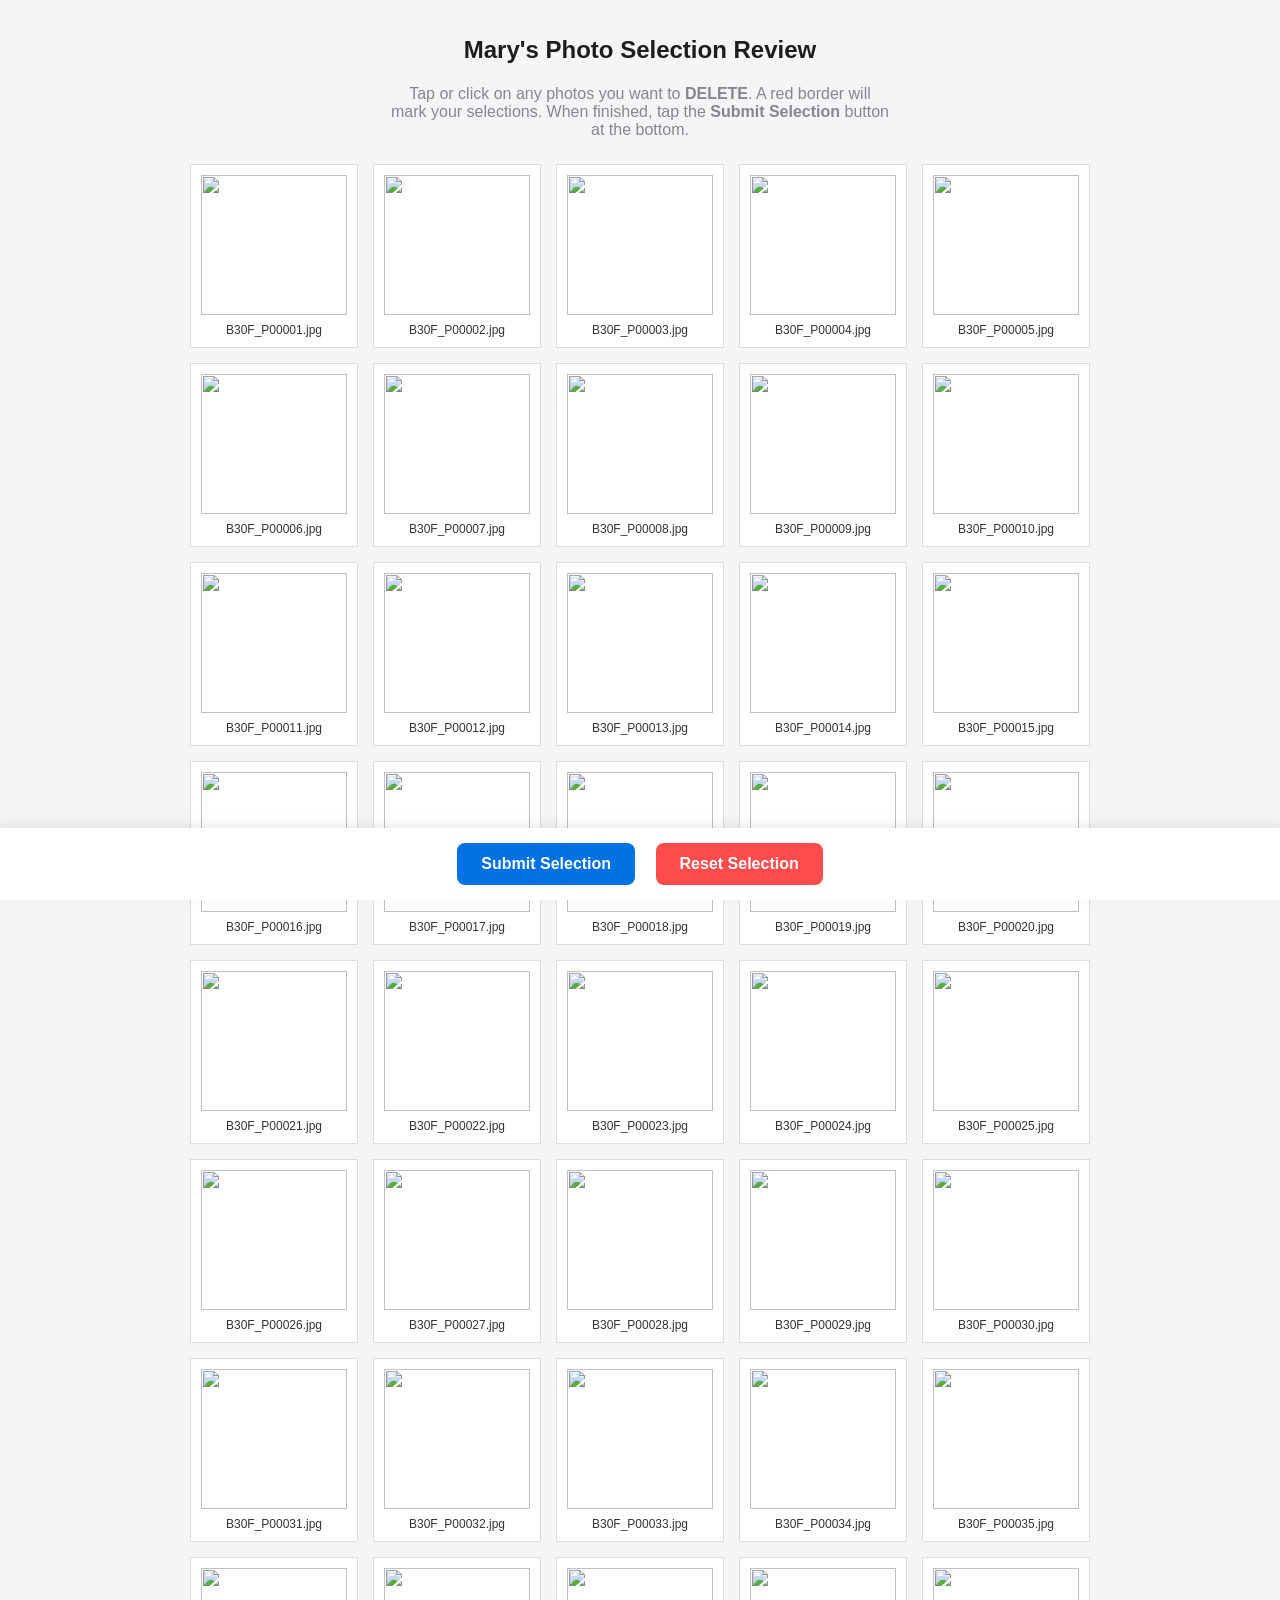
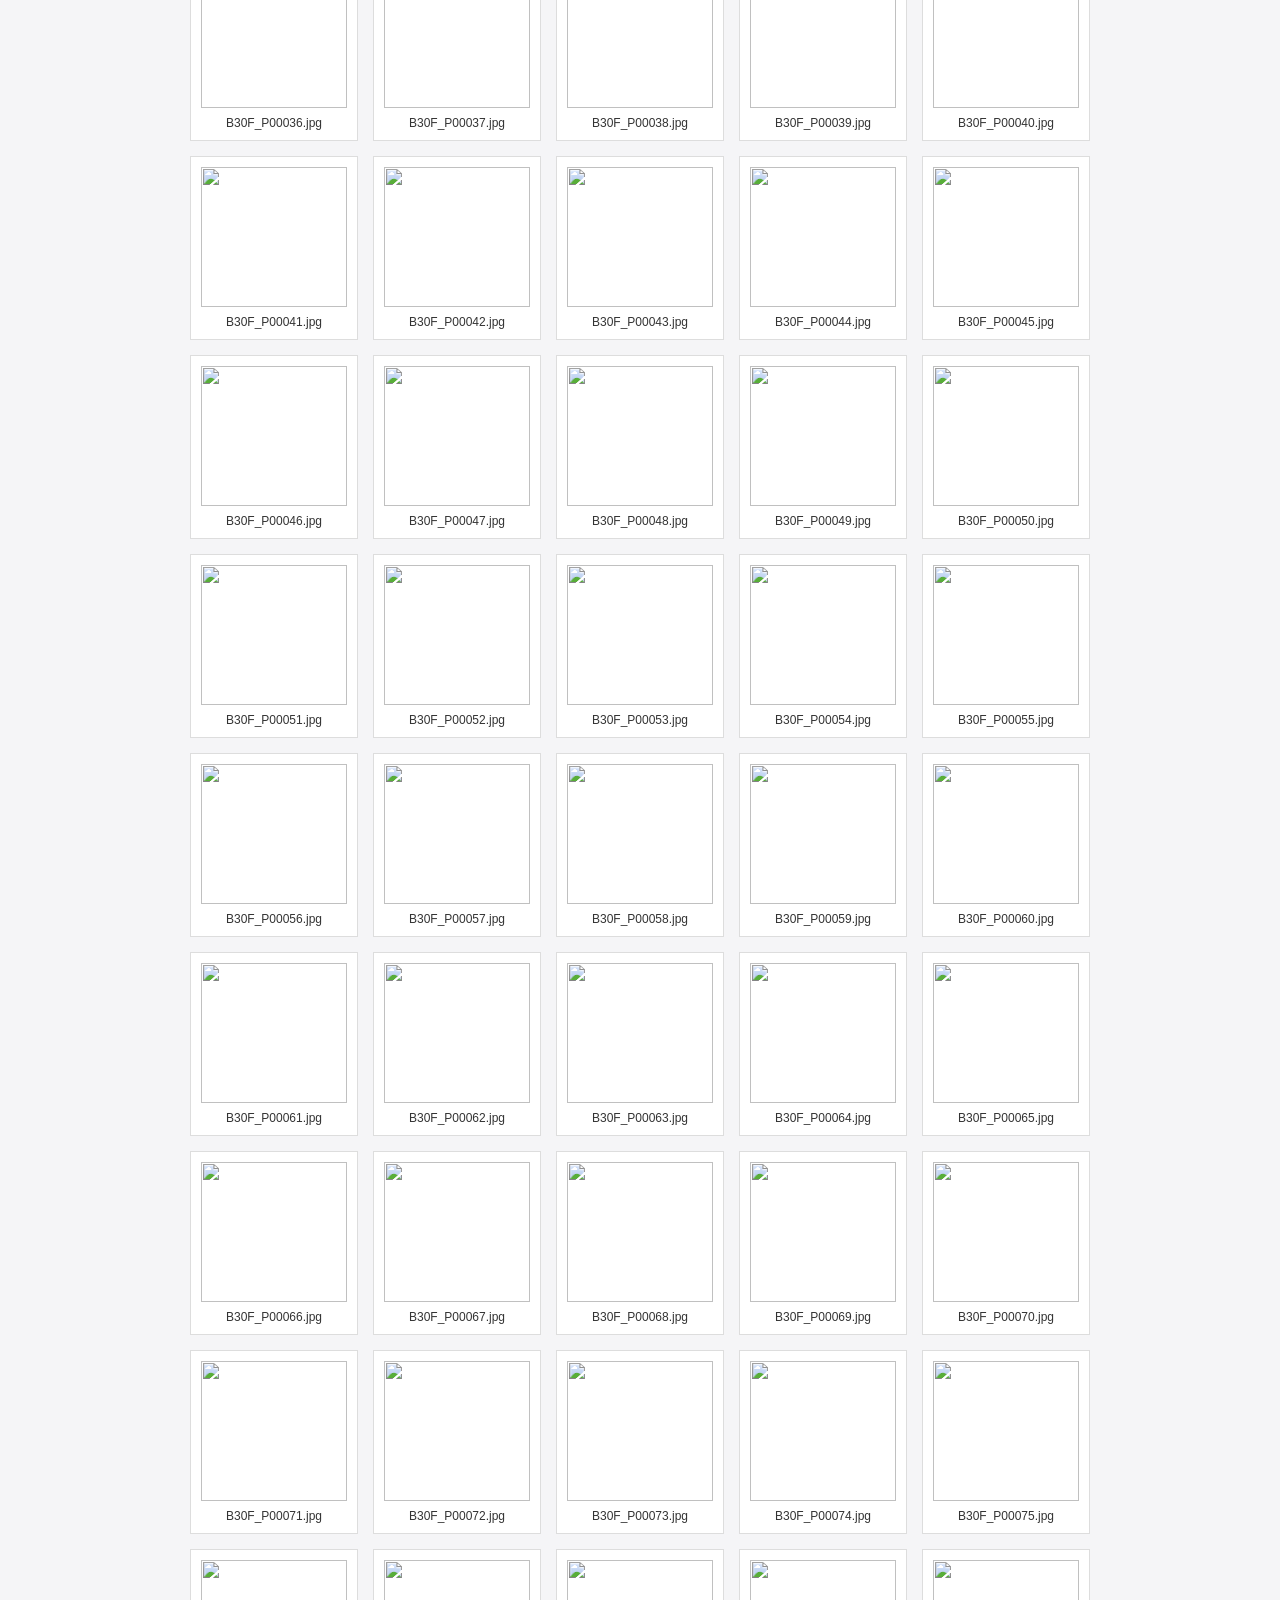
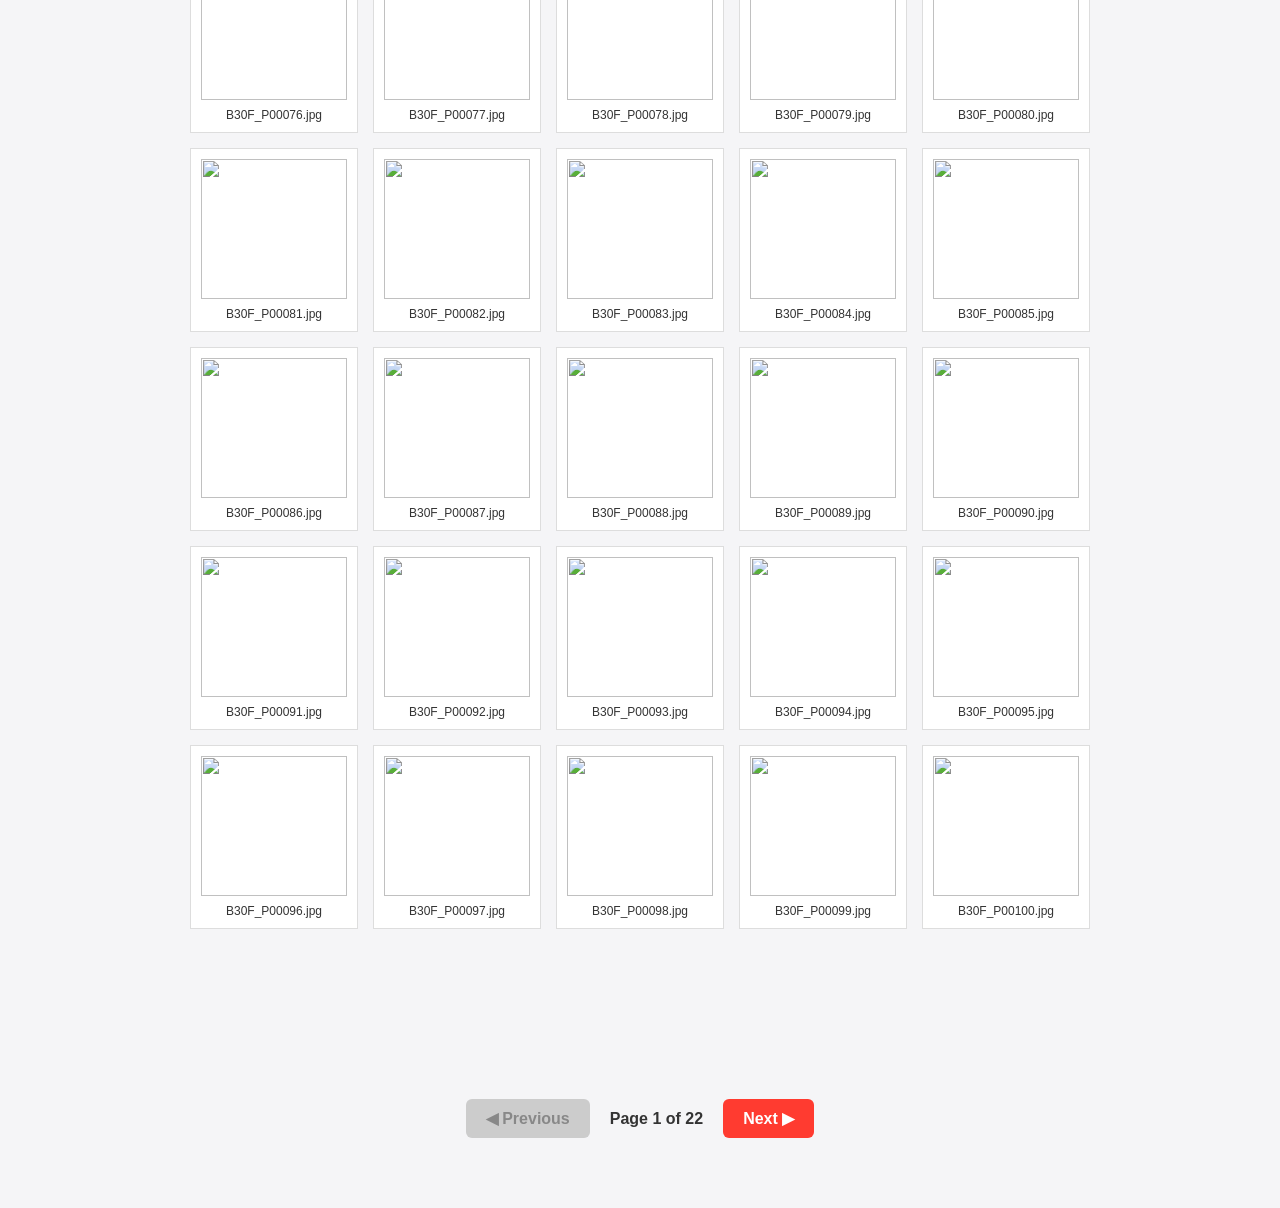
==== commit 49d16650: "up" ====
--- a/index.html
+++ b/index.html
@@ -30,39 +30,24 @@
 
 <form action="https://api.web3forms.com/submit" method="POST" id="photoForm">
   <input type="hidden" name="access_key" value="3dda0e4c-6471-46d2-81b4-37a9fc909736">
-  <input type="hidden" name="subject" value="📸 New Photo Selection Received!">
-  
-  <input type="hidden" name="name" value="Jeta Link">
-  <input type="hidden" name="email" value="jetalinkinc@gmail.com">
-
-  <textarea name="message" id="hiddenPhotoList" style="display:none;"></textarea>
-
-   <!-- 1. CHANGE type="submit" TO type="button" AND ADD onclick -->
-  <button class="btn" type="button" onclick="prepareAndMarkDeleted()">Submit Page</button>
-  
-  <!-- 🛠️ ADD THIS HIDDEN NATIVE SUBMIT BUTTON BELOW -->
-  <button type="submit" id="realSubmitBtn" style="display:none;"></button>
-</form>
-
-<!-- This is the Submit All Button -->
-
-<form action="https://api.web3forms.com/submit" method="POST" id="AllphotoForm">
-  <input type="hidden" name="access_key" value="3dda0e4c-6471-46d2-81b4-37a9fc909736">
-  <input type="hidden" name="subject" value="📸 New Photo Selection Received!">
-    <input type="hidden" name="name" value="Mary Stump">
+  <input type="hidden" name="subject" value="📸 New Photo Selection Received!">  
+  <input type="hidden" name="name" value="Mary Stump">
   <input type="hidden" name="email" value="mpatstump@gmail.com">
 
   <textarea name="message" id="hiddenAllPhotoList" style="display:none;"></textarea>
 
    <!-- 1. CHANGE type="submit" TO type="button" AND ADD onclick -->
-  &ensp; &ensp; <button class="btn" type="button" onclick="submitAllSelectedPhotos()" style="background-color: #ff4d4d; color: white;">
-     Submit All
-   </button>
-    <!-- 🛠️ ADD THIS HIDDEN NATIVE SUBMIT BUTTON BELOW -->
+  <button class="btn" type="button" onclick="submitAllSelectedPhotos()">Submit Selection</button>
+  
+  <!-- 🛠️ ADD THIS HIDDEN NATIVE SUBMIT BUTTON BELOW -->
   <button type="submit" id="realSubmitAllBtn" style="display:none;"></button>
-
 </form>
 
+<!-- This is the Clear All Button -->
+
+  &ensp; &ensp; <button class="btn" type="button" onclick="resetPageMemory()" style="background-color: #ff4d4d; color: white;">
+    Reset Selection
+   </button>
 
 
     </div> <!-- footer -->
--- a/style.css
+++ b/style.css
@@ -126,4 +126,4 @@
     font-weight: 600;
     align-items: center;
     color: #333;
-}
+}
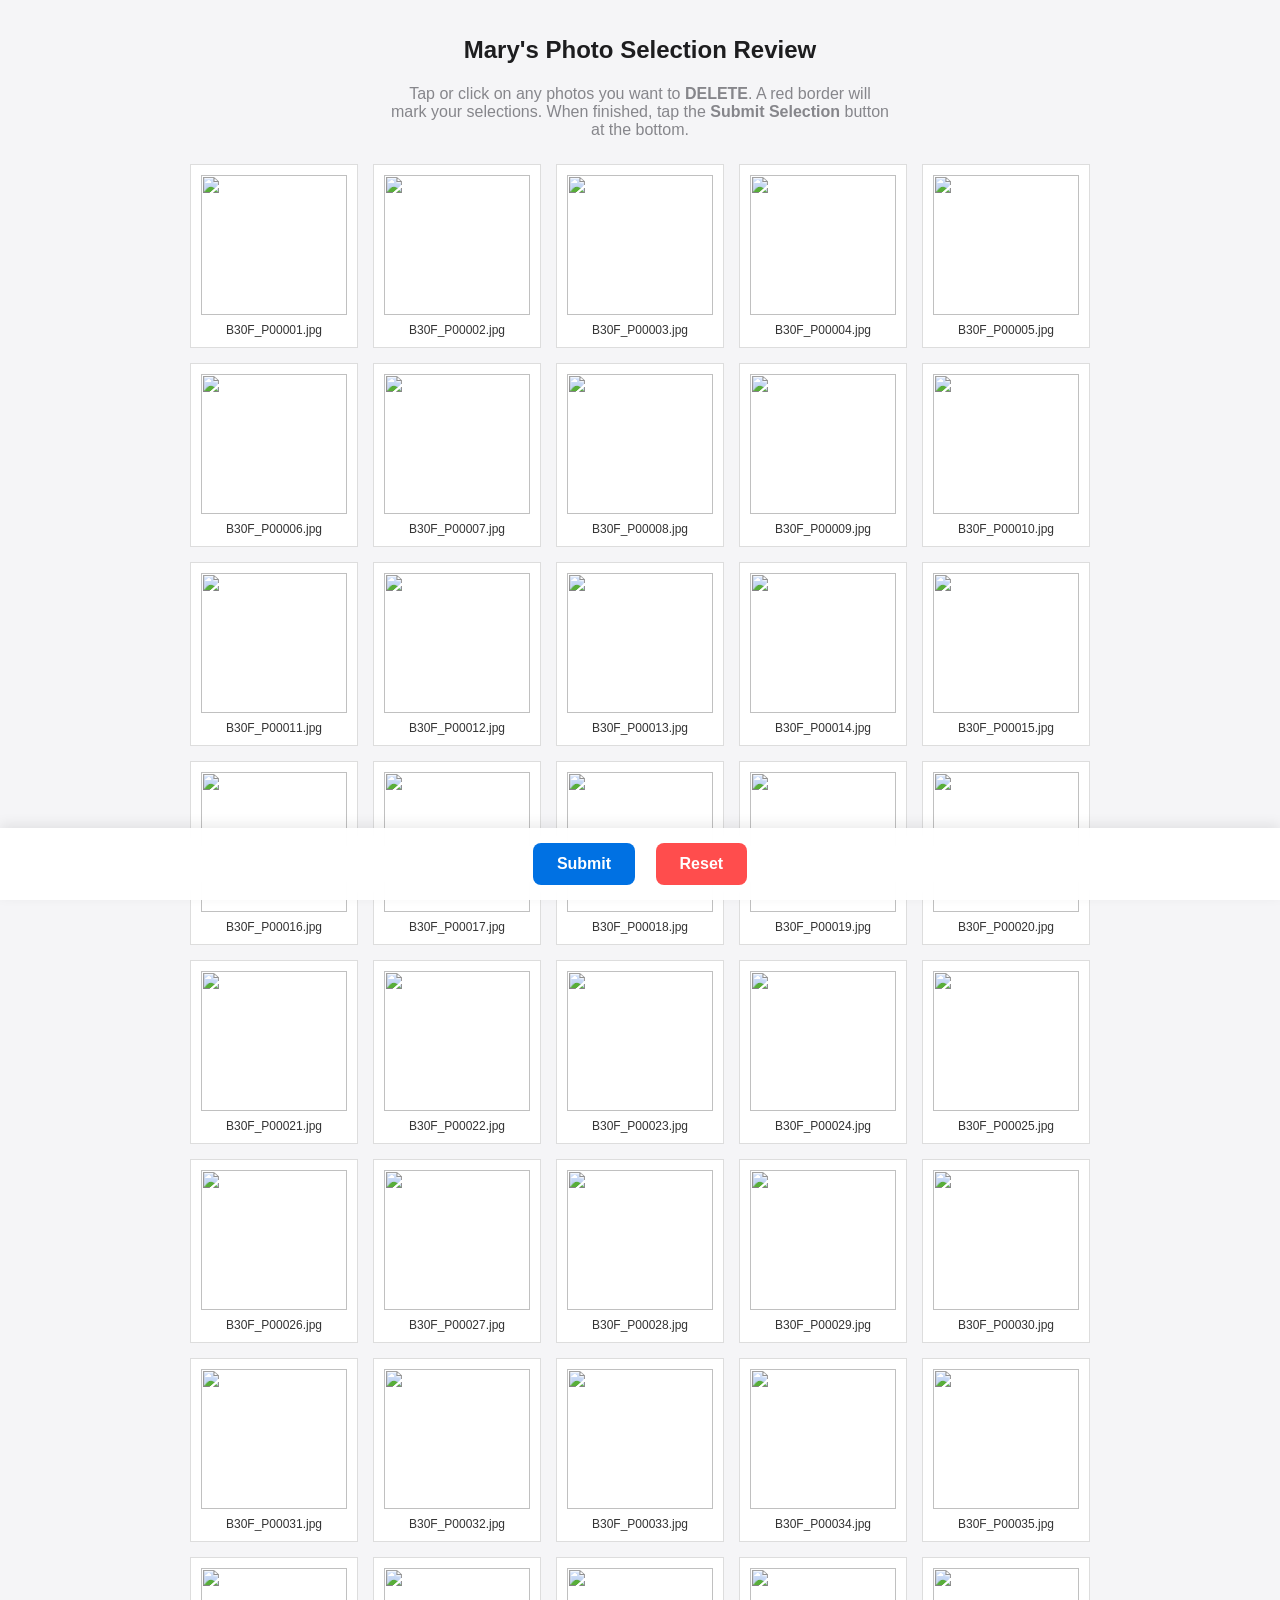
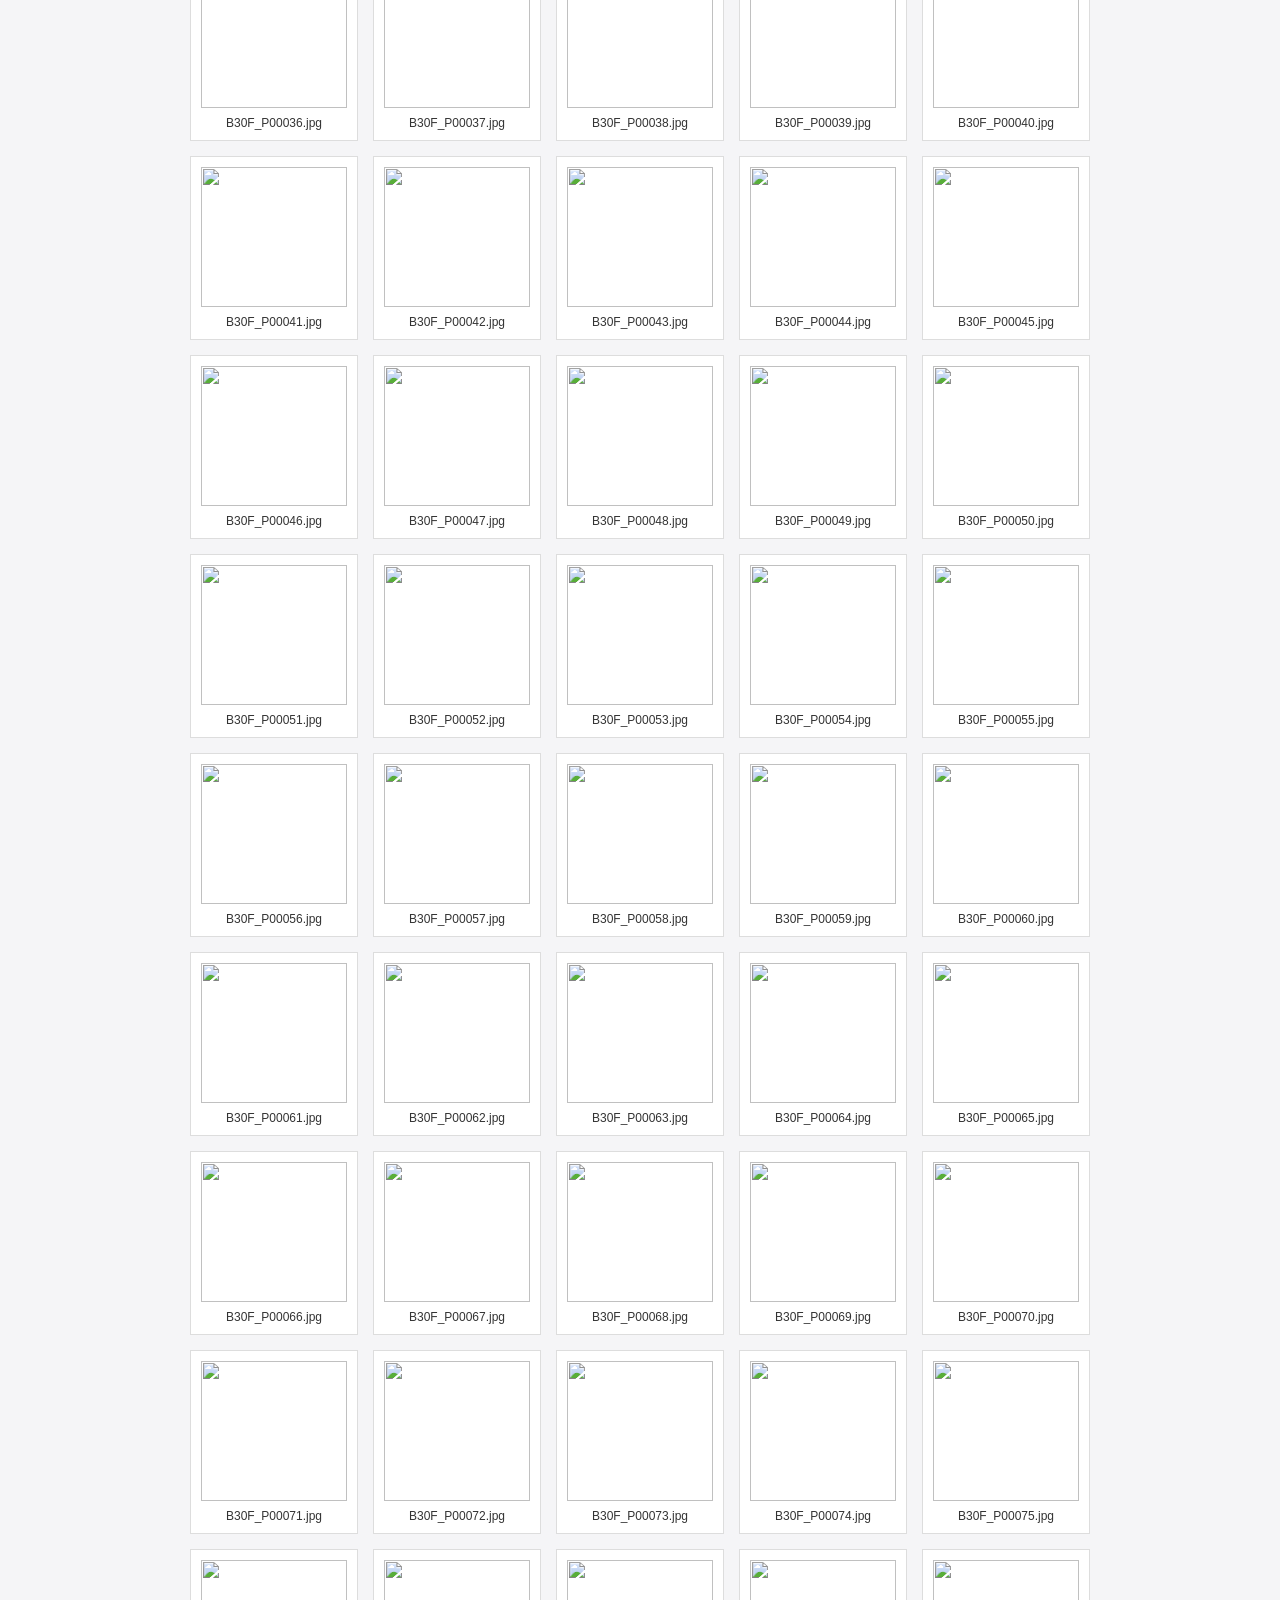
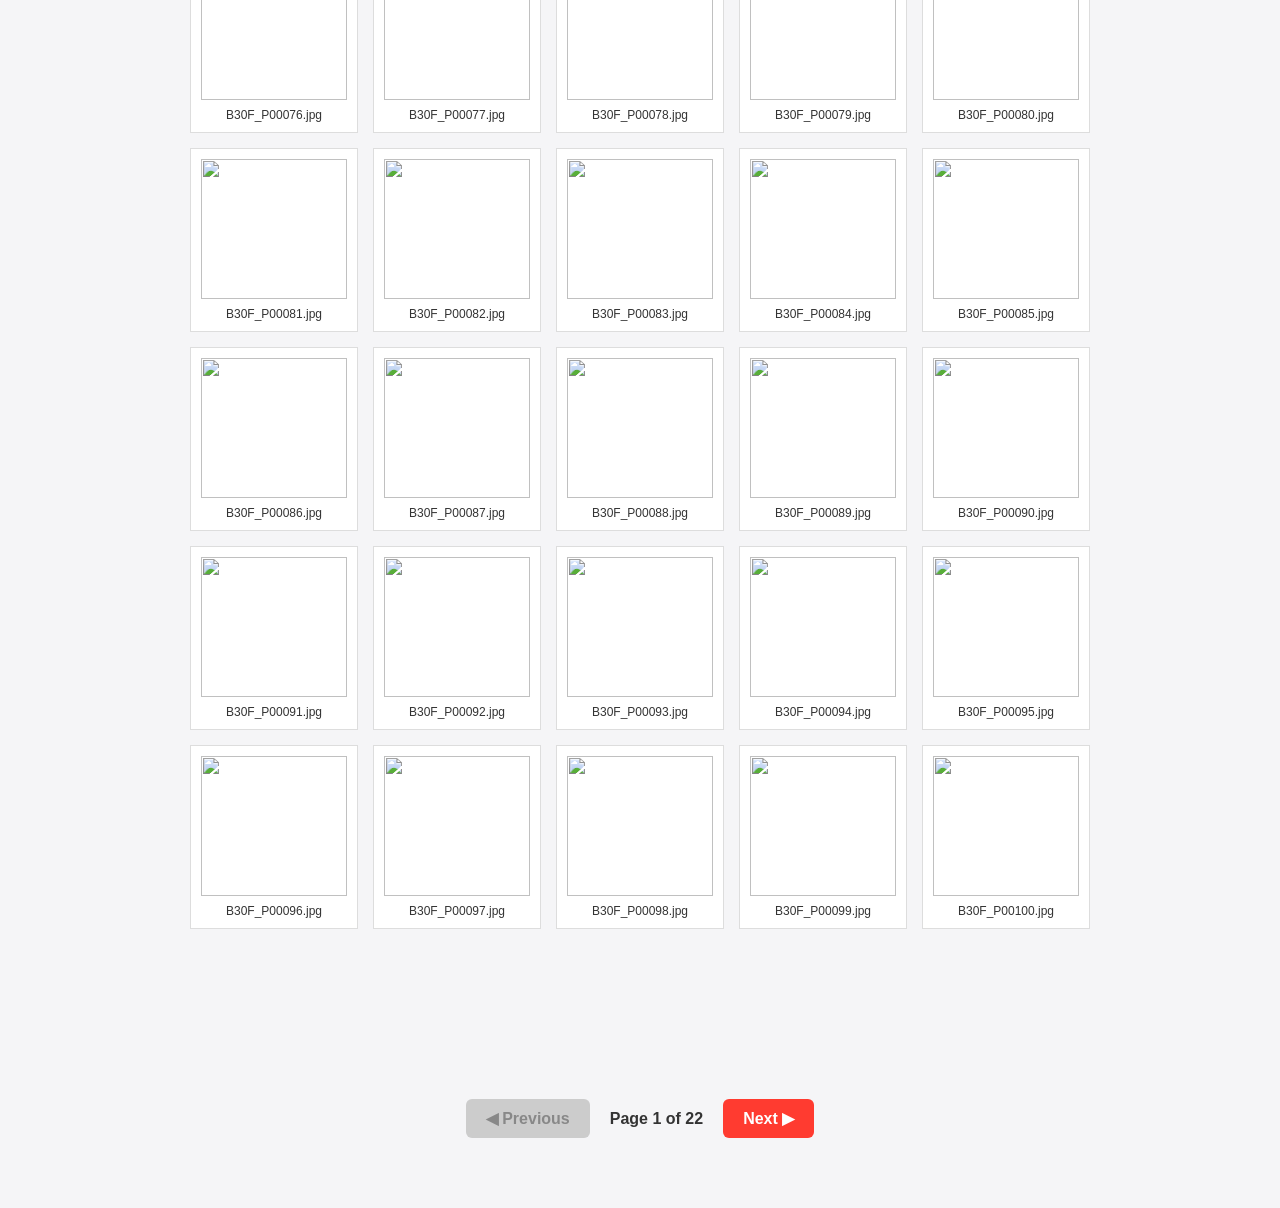
==== commit 4f8c8431: "all done" ====
--- a/index.html
+++ b/index.html
@@ -37,7 +37,7 @@
   <textarea name="message" id="hiddenAllPhotoList" style="display:none;"></textarea>
 
    <!-- 1. CHANGE type="submit" TO type="button" AND ADD onclick -->
-  <button class="btn" type="button" onclick="submitAllSelectedPhotos()">Submit Selection</button>
+  <button class="btn" type="button" onclick="submitAllSelectedPhotos()">Submit</button>
   
   <!-- 🛠️ ADD THIS HIDDEN NATIVE SUBMIT BUTTON BELOW -->
   <button type="submit" id="realSubmitAllBtn" style="display:none;"></button>
@@ -45,9 +45,7 @@
 
 <!-- This is the Clear All Button -->
 
-  &ensp; &ensp; <button class="btn" type="button" onclick="resetPageMemory()" style="background-color: #ff4d4d; color: white;">
-    Reset Selection
-   </button>
+  &ensp; &ensp; <button class="btn" type="button" onclick="resetPageMemory()" style="background-color: #ff4d4d; color: white;">Reset </button>
 
 
     </div> <!-- footer -->
--- a/style.css
+++ b/style.css
@@ -21,13 +21,6 @@
     padding: 10px;
     background: #fff;
     transition: all 0.3s ease; /* Makes the gray-out transition look smooth */
-}
-
-/* Ensure both images and videos fit perfectly inside your cards */
-.photo-card .card-media {
-    width: 100%;
-    height: 200px;         /* Or whatever your preferred height is */
-    object-fit: cover;     /* Crops the media cleanly without stretching it */
 }
 
 .photo-label {
